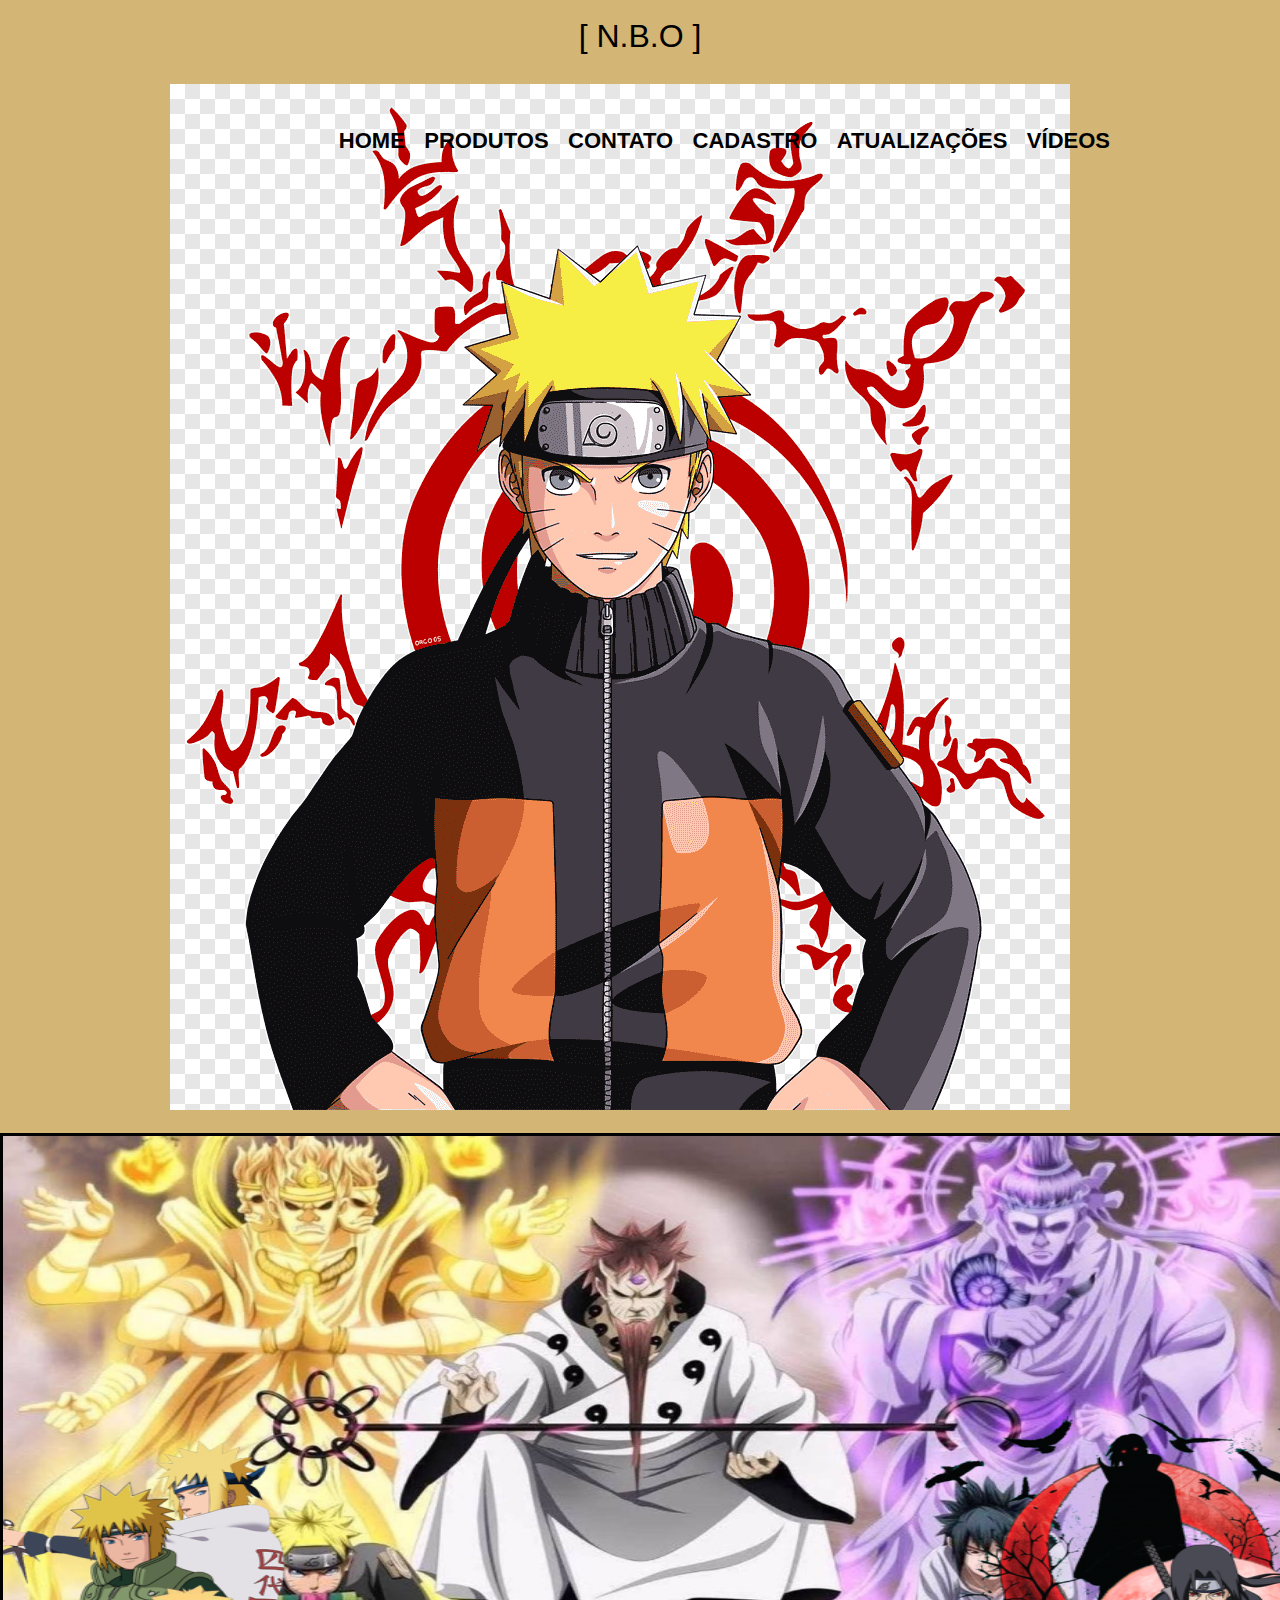
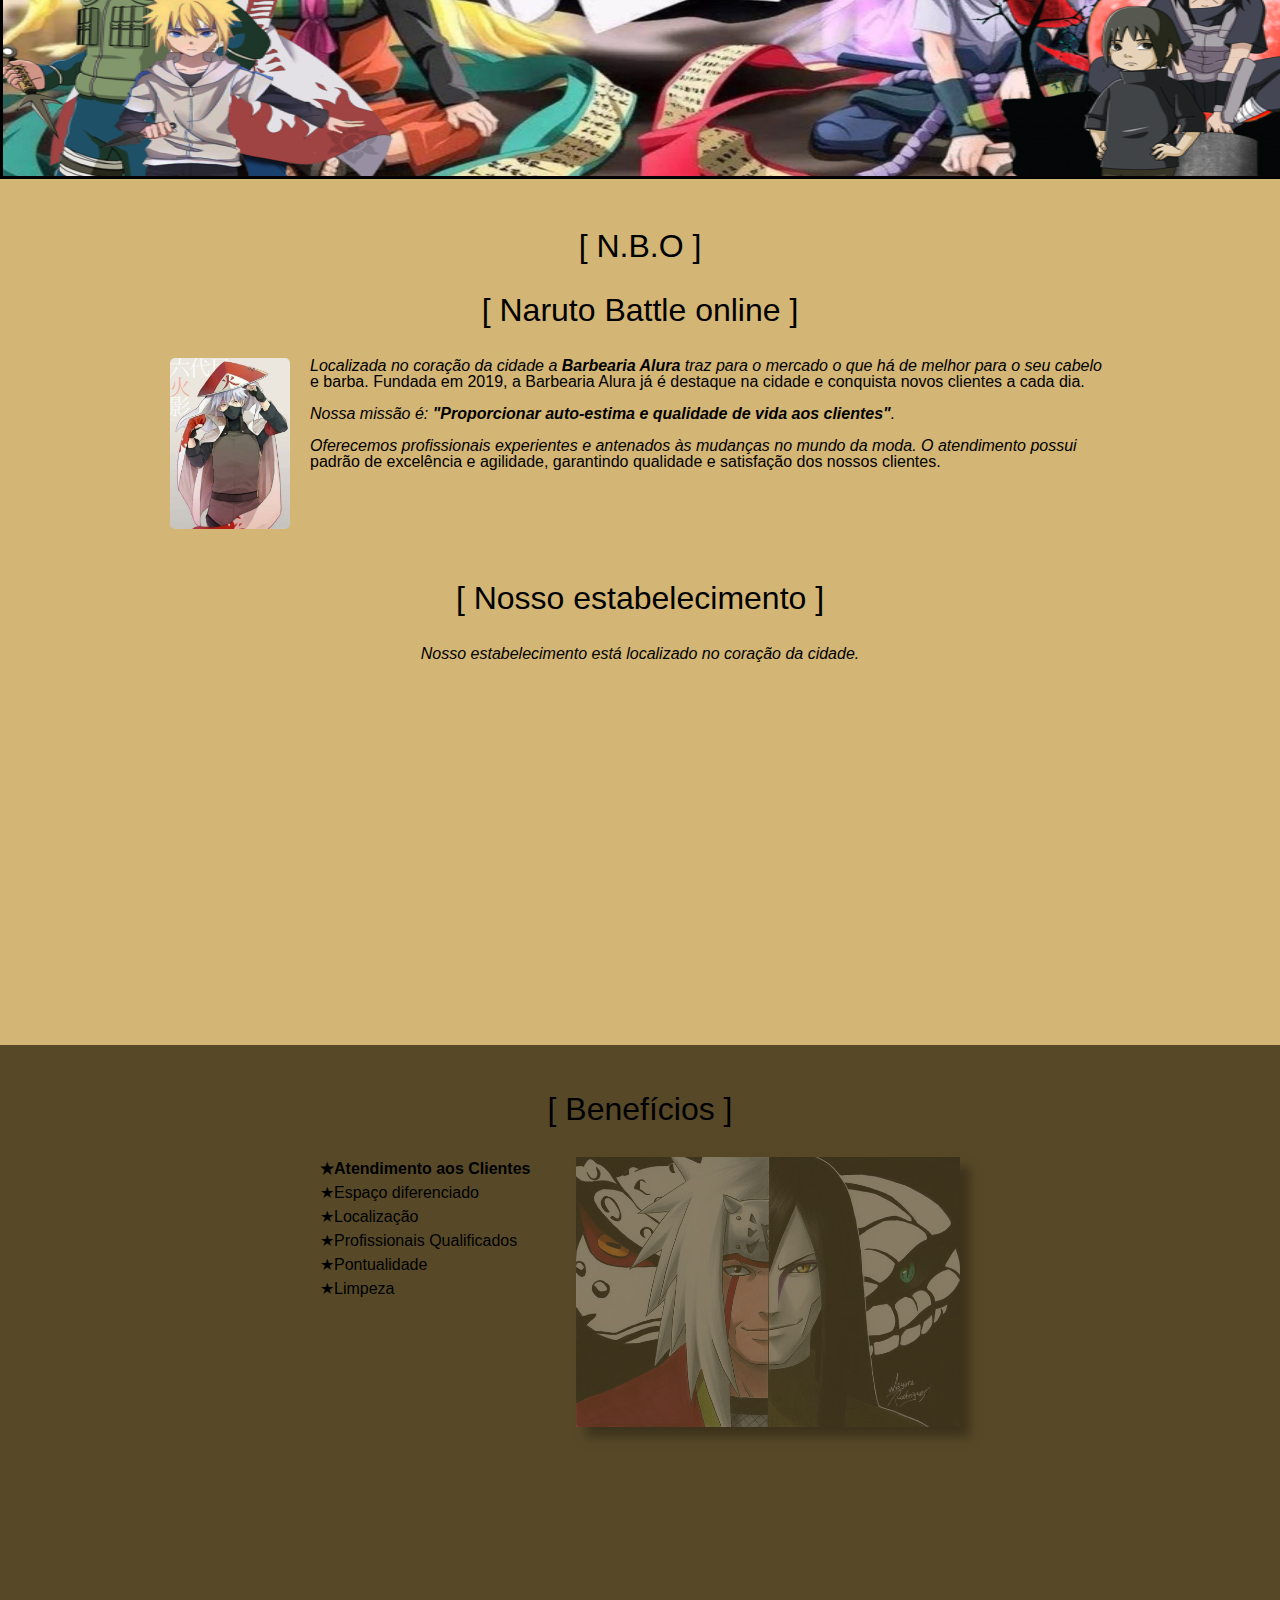
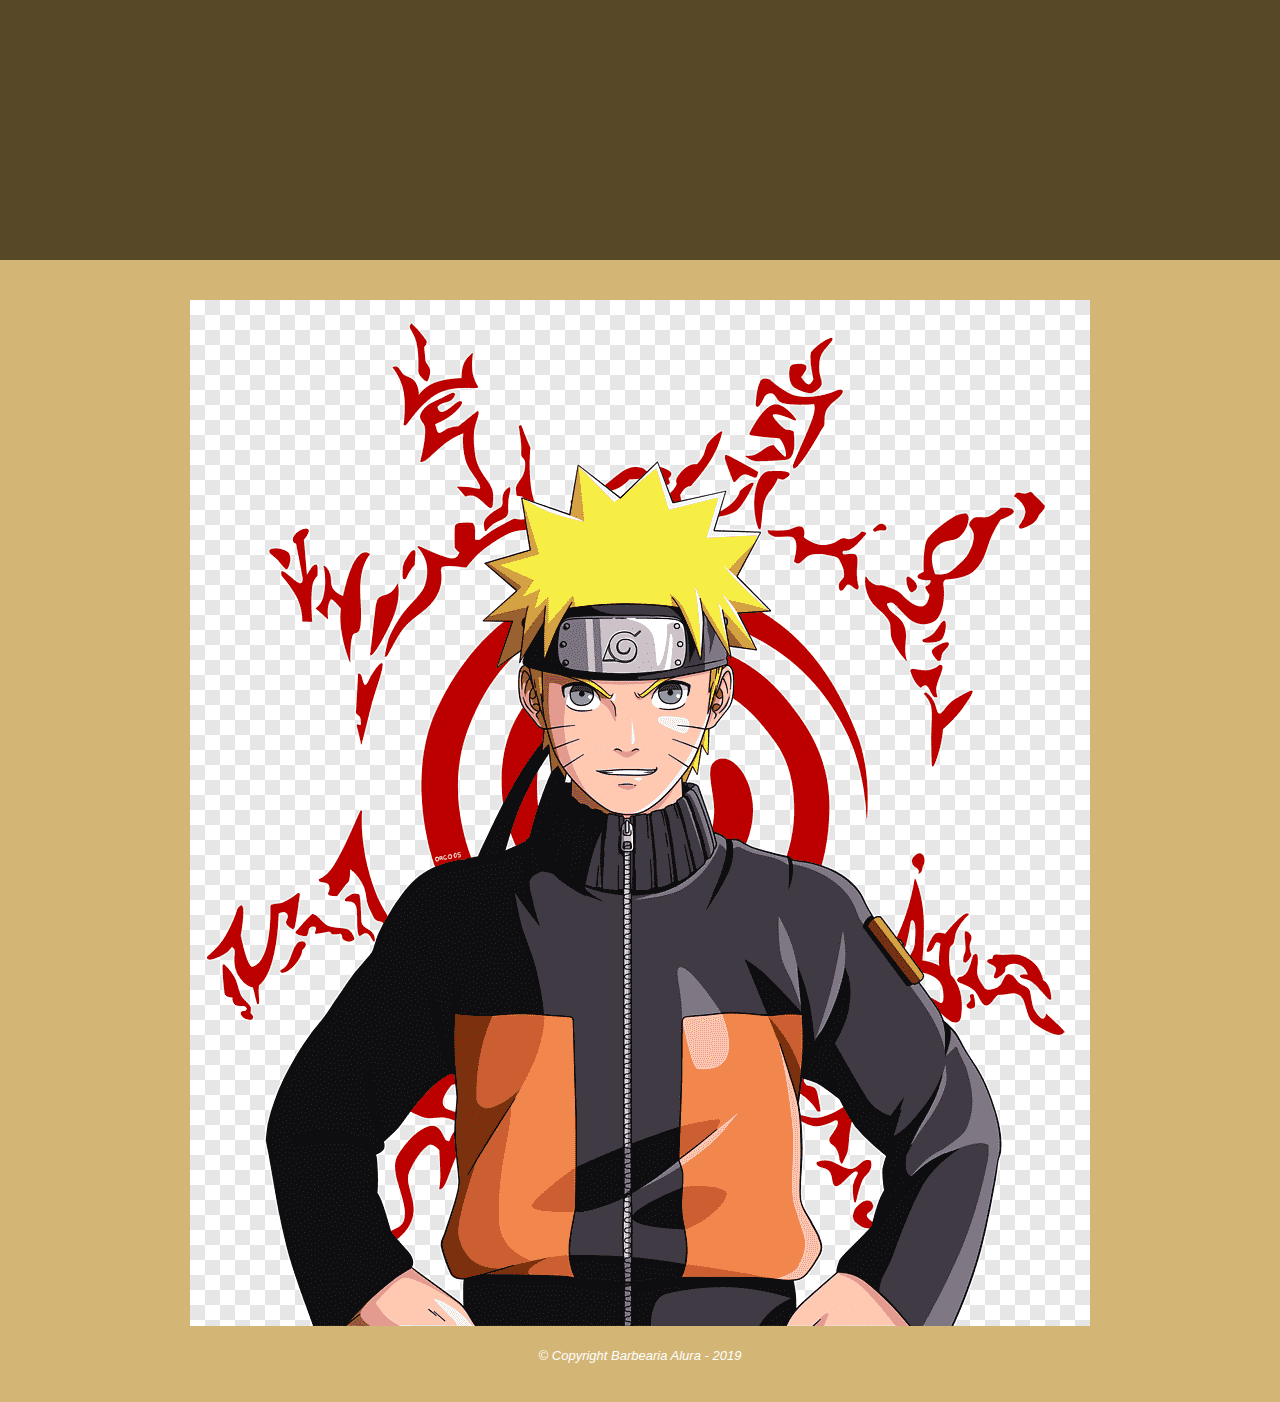
==== index.html @ 9087e1d7 "NBO" ====
<!DOCTYPE html>
<html lang="pt-br">
     <meta charset="UTF-8">
     <meta name="viewport" content="width=device-width">

     <head>
          <meta charset="UTF-8">
          <title>Naruto Battle online</title>
          <link rel="stylesheet" href="reset.css">
          <link rel="stylesheet" href="style.css">                     
     </head>

     <body>
          <header>
               <div class="caixa">
                <h1 class="titulo-principal">N.B.O</h1>
                   <h1><img src="Logo.png"></h1>
                      <nav>
                       <ul>
                           <li><a href="index.html">Home</a></li>
                           <li><a href="produtos.html">Produtos</a></li>
                           <li><a href="contato.html">Contato</a></li>
                           <li><a href="Cadastro.html">Cadastro</a></li>
                           <li><a href="Atualizações.html">Atualizações</a></li>
                           <li><a href="Vídeos.html">Vídeos</a></li>
                           <link rel="preconnect" href="https://fonts.googleapis.com"><link rel="preconnect" href="https://fonts.gstatic.com" crossorigin><link href="https://fonts.googleapis.com/css2?family=Inter:wght@300;400;900&display=swap" rel="stylesheet">
                       </ul>
                   </nav>
               </div>
           </header>

          <img class="banner" src="Login_SRO.png">

          <main>
               <section class="principal">
                    <h1 class="titulo-principal">N.B.O</h1>
                    <h2 class="titulo-principal">Naruto Battle online</h2>

                    <img class="utensilios" src="dest.png" alt="Utensilios de um Barbeiro">

                    <p>Localizada no coração da cidade a <strong>Barbearia Alura</strong> traz para o mercado o que há de melhor
                         para o seu cabelo e barba. Fundada em 2019, a Barbearia Alura já é destaque na cidade e 
                         conquista novos clientes a cada dia.
                    </p>

                    <p id="missao">
                         <em>Nossa missão é: <strong>"Proporcionar auto-estima e qualidade de vida aos clientes"</strong>.</em>
                    </p>             

                    <p>Oferecemos profissionais experientes e antenados às mudanças no mundo da moda. 
                         O atendimento possui padrão de excelência e agilidade, garantindo qualidade e 
                         satisfação dos nossos clientes.
                    </p>
               </section>
               
               <section class="mapa">
                    <h3 class="titulo-principal">Nosso estabelecimento</h3>

                    <p>Nosso estabelecimento está localizado no coração da cidade.</p>
                    <div class="mapa-conteudo">
                         <iframe src="https://www.google.com/maps/embed?pb=!1m16!1m12!1m3!1d58523.
                              49536895025!2d-46.632098554060214!3d-23.542626473822537!2m3!1f0!2f0!3f0!3m2!1i1024!2i768!4f13.
                              1!2m1!1salura%20sao%20paulo!5e0!3m2!1spt-BR!2sbr!4v1672192029052!5m2!1spt-BR!2sbr"
                              width="100%" height="300" style="border:0;" allowfullscreen="" loading="lazy" referrerpolicy="no-referrer-when-downgrade
                              ">
                         </iframe>
                    </div>
               </section>     

               <section class="beneficios">
                    <h3 class="titulo-principal">Benefícios</h3>

                    <div class="conteudo-beneficios">
                         <ul class="lista-bebeficios">
                              <li class="itens">Atendimento aos Clientes</li>
                              <li class="itens">Espaço diferenciado</li>
                              <li class="itens">Localização</li>
                              <li class="itens">Profissionais Qualificados</li>
                              <li class="itens">Pontualidade</li>
                              <li class="itens">Limpeza</li>
                         </ul><img src="tiop.jpg" class="imagem-beneficios">
                    </div>
                    
                    <div class="video">
                        <iframe width="100%" height="315" src="https://www.youtube.com/embed/mXqw1ANBwGI"
                        title="YouTube video player" frameborder="0" allow="accelerometer; autoplay;
                        clipboard-write; encrypted-media; gyroscope; picture-in-picture; web-share"
                        allowfullscreen></iframe>
                    </div>                     
               </section>
          </main>

          <footer>
               <img src="Logo.png">
               <P class="copyright">&copy; Copyright Barbearia Alura - 2019</P>
          </footer> 
     </body>
       
</html>
---- style.css ----
body {
    background: #d3b575;
    font-family: 'Montserrat', sans-serif;
}

header {
    background: #d3b575;
    padding: 20px 0;
}

.caixa {
    position: relative;
    width: 940px;
    margin: 0 auto;
}

nav {
    position: absolute;
    top: 110px;
    right: 0;
}

nav li {
    display: inline;
    margin: 0 0 0 15px;
}

nav a {
    text-transform: uppercase;
    color: #000000;
    font-weight: bold;
    font-size: 22px;
    text-decoration: none;
}

nav a:hover {
    color: #C78C19;
    text-decoration: underline;
}

.produtos {
    width: 940px;
    margin: 0 auto;
    padding: 50px 0;
}

.produtos li {
    display: inline-block;
    text-align: center;
    width: 30%;
    vertical-align: top;
    margin: 0 1.5%;
    padding: 30px 20px;
    box-sizing: border-box;
    border: 2px solid #000000;
    border-radius: 10px;
}

.produtos li:hover {
    border-color: #C78C19;
}

.produtos li:active {
    border-color: #088c19;
}

.produtos li:hover h2 {
    font-size: 34px;
}

.produtos h2 {
   font-size: 30px;
   font-weight: bold; 
}

.produto-descricao {
    font-size: 22px;
}

.produto-preco {
    font-size: 22px;
    font-weight: bold; 
    margin-top: 10px;
}

footer {
    text-align: center;
    background: url("bg.jpg");
    padding: 40px 0;

}

.copyright {
    color: #FFFFFF;
    font-size: 13px;
    margin: 20px 0 0;
}

form {
    margin: 40px 0;
}

form label, form legend {
    display: block;
    font-size: 20px;
    margin: 0 0 10px;
}

.input-padrao {
    display: block;
    margin: 0 0 20px;
    padding: 10px 25px;
    width: 50%;
}

.checkbox {
    margin: 20px 0;
}

.envia {
    width: 40%;
    padding: 15px 0;
    background: orange;
    color: white;
    font-weight: bold;
    font-size: 18px;
    border: none;
    border-radius: 5px;
    transition: 1s all;
    cursor: pointer;
}

.envia:hover {
    background: darkorange;
    transform: scale(1.2);
}

table {
    margin: 20px 0 40px;
}

thead {
    background: #555555;
    color: white;
    font-weight: bold;
}

td, th {
    border: 1px solid #000000;
    padding: 8px 15px;
}

/*css da gaina inicial*/
.banner {
    width: 100%;
    height: 640px;
    border: 3px solid #000000;
    background: linear-gradient(#000000,#FEFEFE);
}

.titulo-principal {
    text-align: center;
    font-size: 2em;
    margin: 0 0 1em;
    clear: left;
    /*ctext-shadow: 2px 2px #FF0000;
     color: rgba(0,0,0,0.3);*/
}

.titulo-principal:first-letter {
    font-weight: bold;
}

.titulo-principal::before {
    content: "[ ";
}
.titulo-principal::after {
    content: " ]";
}

p::first-line {
    font-style: italic;
}

.principal {
    padding: 3em 0;
    background: #d3b575;
    width: 940px;
    margin: 0 auto;
}

.principal p {
    margin: 0 0 1em;
}

.principal strong {
    font-weight: bold;
}

.principal em {
    font-style: italic;
}

.utensilios {
    width: 120px;
    float: left;
    margin: 0 20px 20px 0;
    border-radius: 5px;
}

.mapa {
    padding: 3em 0;   

}

.mapa-conteudo {
    width: 940px;
    margin: 0 auto;
}

.mapa p {
    padding: 0 0 2em;
    text-align: center;
}

.beneficios {
    padding: 3em 0;
    background: #574928;
   /* box-shadow: inset 0 0 30px #FF0000;*/
    
}

.conteudo-beneficios {
    width: 640px;
    margin: 0 auto;
}

.lista-bebeficios {
    width: 40%;
    display: inline-block;
    vertical-align: top;
}

.itens {
    line-height: 1.5;
}

.itens:before {
   content: "★"; 
}

.itens:first-child {
    font-weight: bold;
}

.imagem-beneficios {
    width: 60%;  
    opacity: 0.3;
    transition: 400ms;
    box-shadow: 10px 10px 10px 0 #000000;/*,-10px -10px yellow, -20px 20px rgba(255,0,0,0.5)*/
}

.imagem-beneficios:hover {
    opacity: 1;
}

.video {
    width: 560px;
    margin: 2em auto;    
}

@media screen and (max-width: 480px) {
    .caixa, .principal, .conteudo-beneficios, .mapa-conteudo, .video {
        width: auto;
    }

    h1 {
        text-align: center;
    }

    nav {
        position: static;
    }

    .lista-bebeficios, .imagem-beneficios {
        width: 100%;
    }


}




/*
calc(40% - (26px * 4));

main > p {
    background: red
}

img + p {
    background: blue
}

img ~ p {
    background: yellow
}

.principal p:not(#missao) {
    background: orange
}
*/
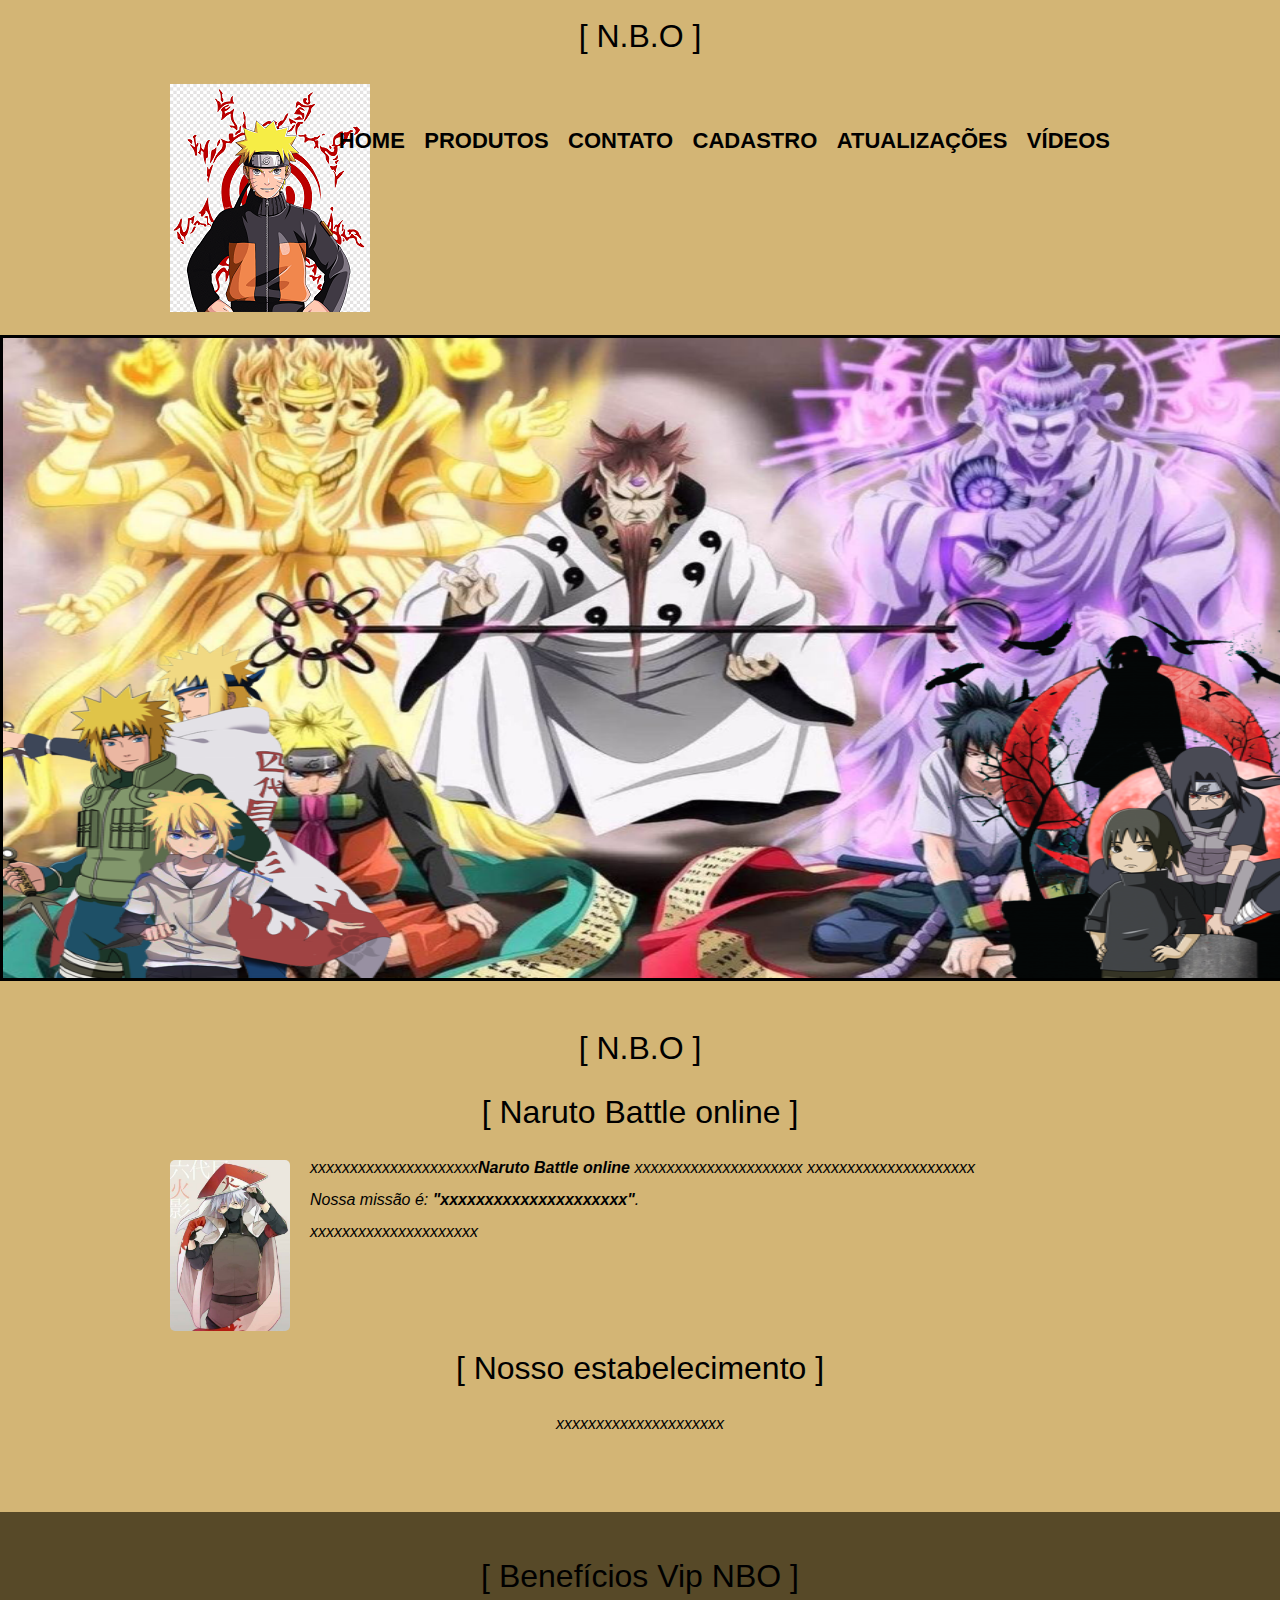
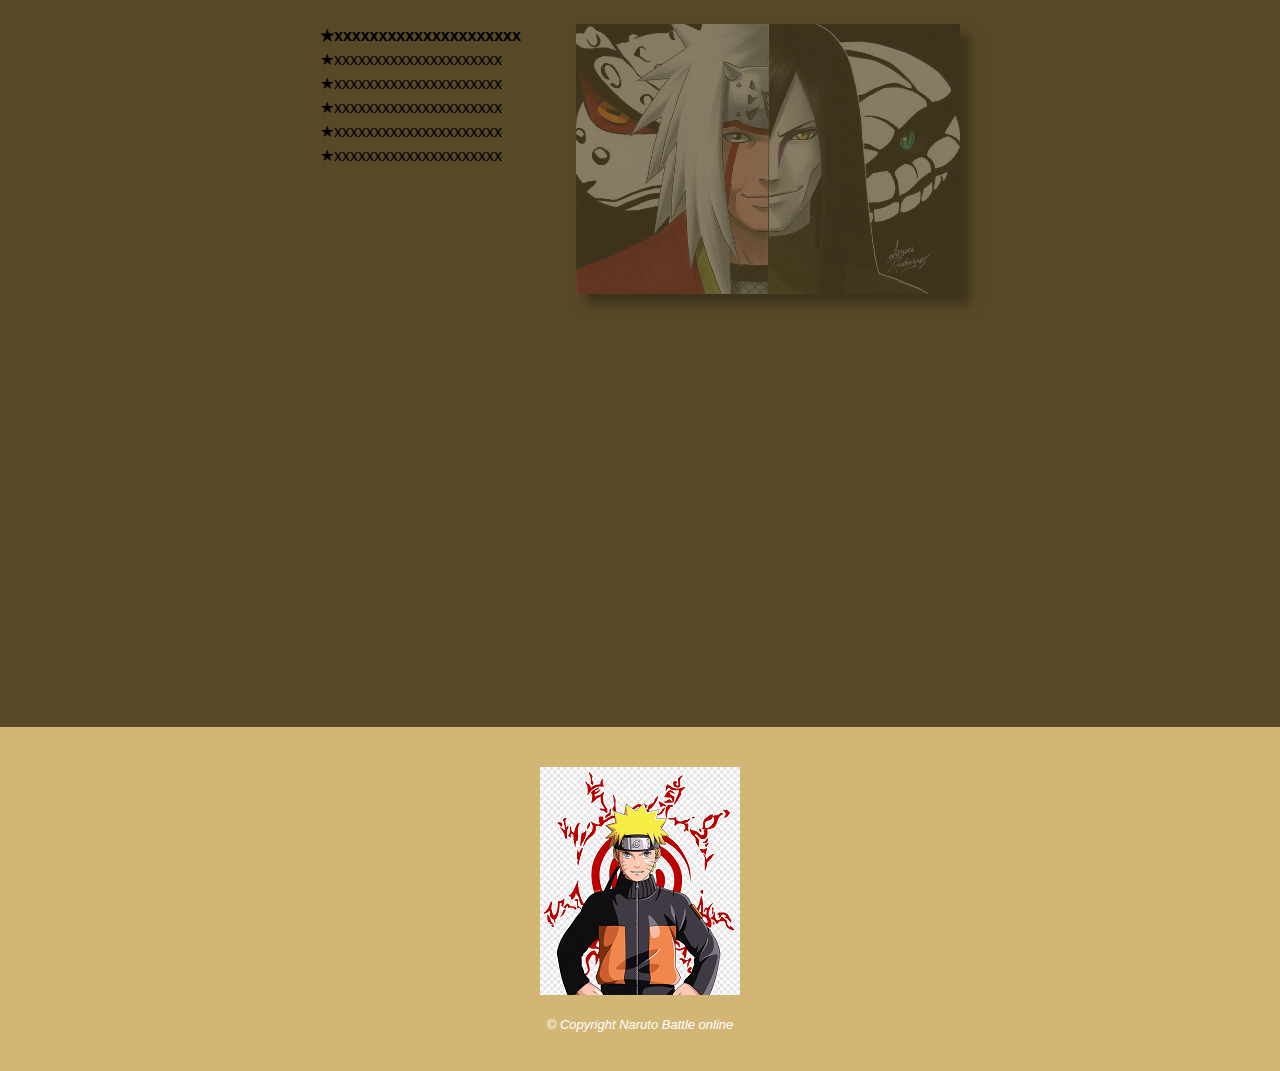
==== commit 7d258f8c: "NBO" ====
--- a/index.html
+++ b/index.html
@@ -38,46 +38,37 @@
 
                     <img class="utensilios" src="dest.png" alt="Utensilios de um Barbeiro">
 
-                    <p>Localizada no coração da cidade a <strong>Barbearia Alura</strong> traz para o mercado o que há de melhor
-                         para o seu cabelo e barba. Fundada em 2019, a Barbearia Alura já é destaque na cidade e 
-                         conquista novos clientes a cada dia.
+                    <p>xxxxxxxxxxxxxxxxxxxxx<strong>Naruto Battle online</strong> xxxxxxxxxxxxxxxxxxxxx
+                         xxxxxxxxxxxxxxxxxxxxx
                     </p>
 
                     <p id="missao">
-                         <em>Nossa missão é: <strong>"Proporcionar auto-estima e qualidade de vida aos clientes"</strong>.</em>
+                         <em>Nossa missão é: <strong>"xxxxxxxxxxxxxxxxxxxxx"</strong>.</em>
                     </p>             
 
-                    <p>Oferecemos profissionais experientes e antenados às mudanças no mundo da moda. 
-                         O atendimento possui padrão de excelência e agilidade, garantindo qualidade e 
-                         satisfação dos nossos clientes.
+                    <p>
+                         xxxxxxxxxxxxxxxxxxxxx
                     </p>
                </section>
                
                <section class="mapa">
                     <h3 class="titulo-principal">Nosso estabelecimento</h3>
 
-                    <p>Nosso estabelecimento está localizado no coração da cidade.</p>
-                    <div class="mapa-conteudo">
-                         <iframe src="https://www.google.com/maps/embed?pb=!1m16!1m12!1m3!1d58523.
-                              49536895025!2d-46.632098554060214!3d-23.542626473822537!2m3!1f0!2f0!3f0!3m2!1i1024!2i768!4f13.
-                              1!2m1!1salura%20sao%20paulo!5e0!3m2!1spt-BR!2sbr!4v1672192029052!5m2!1spt-BR!2sbr"
-                              width="100%" height="300" style="border:0;" allowfullscreen="" loading="lazy" referrerpolicy="no-referrer-when-downgrade
-                              ">
-                         </iframe>
-                    </div>
+                    <p>xxxxxxxxxxxxxxxxxxxxx</p>
+                    
                </section>     
 
                <section class="beneficios">
-                    <h3 class="titulo-principal">Benefícios</h3>
+                    <h3 class="titulo-principal">Benefícios Vip NBO</h3>
 
                     <div class="conteudo-beneficios">
                          <ul class="lista-bebeficios">
-                              <li class="itens">Atendimento aos Clientes</li>
-                              <li class="itens">Espaço diferenciado</li>
-                              <li class="itens">Localização</li>
-                              <li class="itens">Profissionais Qualificados</li>
-                              <li class="itens">Pontualidade</li>
-                              <li class="itens">Limpeza</li>
+                              <li class="itens">xxxxxxxxxxxxxxxxxxxxx</li>
+                              <li class="itens">xxxxxxxxxxxxxxxxxxxxx</li>
+                              <li class="itens">xxxxxxxxxxxxxxxxxxxxx</li>
+                              <li class="itens">xxxxxxxxxxxxxxxxxxxxx</li>
+                              <li class="itens">xxxxxxxxxxxxxxxxxxxxx</li>
+                              <li class="itens">xxxxxxxxxxxxxxxxxxxxx</li>
                          </ul><img src="tiop.jpg" class="imagem-beneficios">
                     </div>
                     
@@ -92,7 +83,7 @@
 
           <footer>
                <img src="Logo.png">
-               <P class="copyright">&copy; Copyright Barbearia Alura - 2019</P>
+               <P class="copyright">&copy; Copyright Naruto Battle online</P>
           </footer> 
      </body>
        
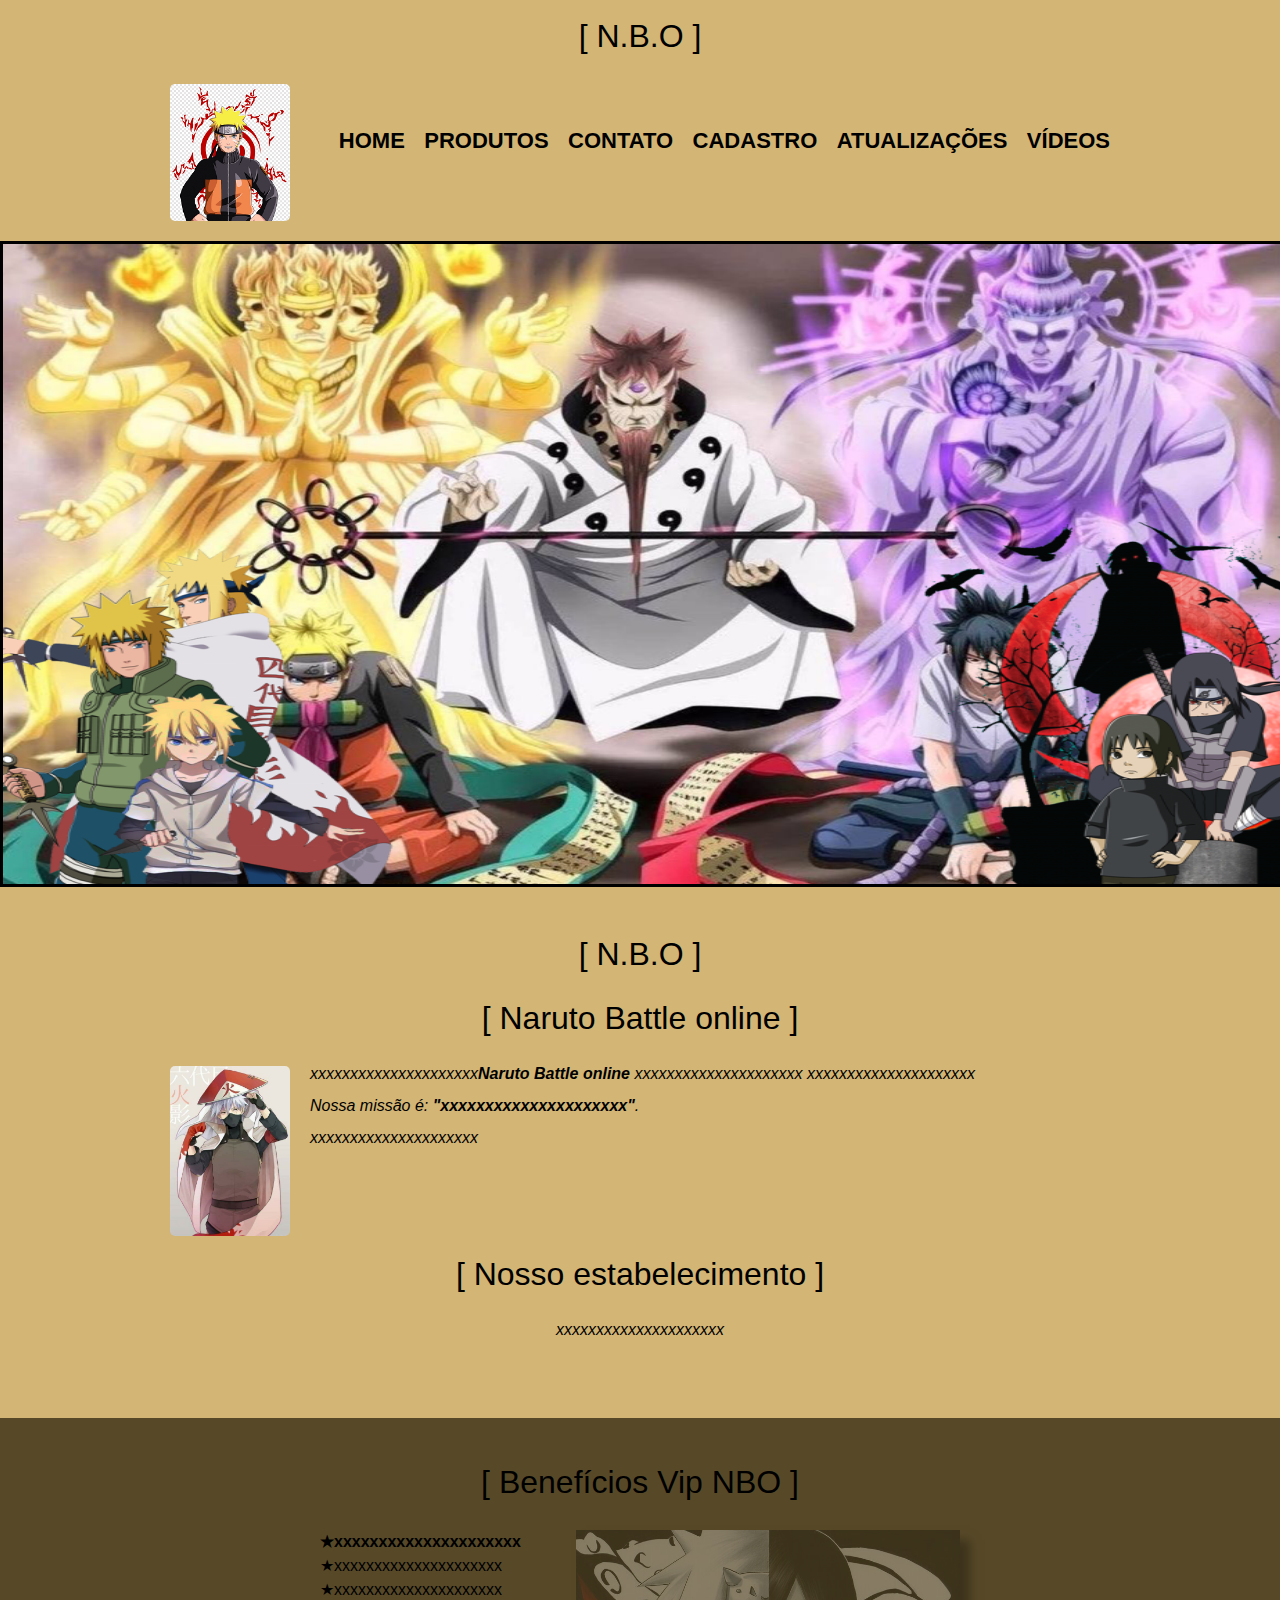
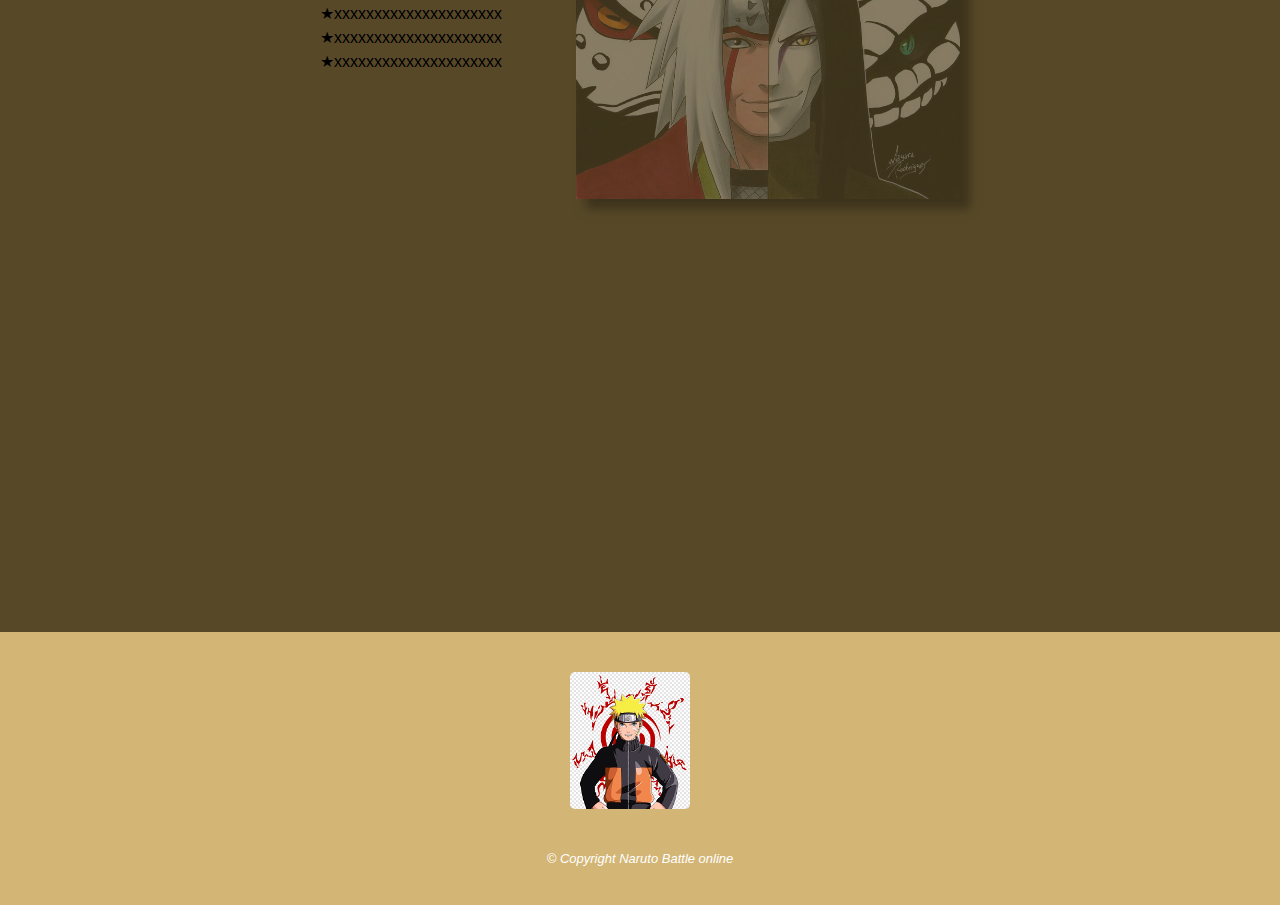
==== commit a4fe40b7: "NBO" ====
--- a/index.html
+++ b/index.html
@@ -14,7 +14,7 @@
           <header>
                <div class="caixa">
                 <h1 class="titulo-principal">N.B.O</h1>
-                   <h1><img src="Logo.png"></h1>
+                   <h1><img class="Logo1" src="Logo.png"></h1>
                       <nav>
                        <ul>
                            <li><a href="index.html">Home</a></li>
@@ -82,7 +82,7 @@
           </main>
 
           <footer>
-               <img src="Logo.png">
+               <img class="Logo2" src="Logo.png">
                <P class="copyright">&copy; Copyright Naruto Battle online</P>
           </footer> 
      </body>
--- a/style.css
+++ b/style.css
@@ -269,6 +269,20 @@
     margin: 2em auto;    
 }
 
+.Logo1 {
+    width: 120px;
+    float: left;
+    margin: 0 20px 20px 0;
+    border-radius: 5px;
+}
+
+.Logo2 {
+    width: 120px;
+    float: center;
+    margin: 0 20px 20px 0;
+    border-radius: 5px;
+}
+
 @media screen and (max-width: 480px) {
     .caixa, .principal, .conteudo-beneficios, .mapa-conteudo, .video {
         width: auto;
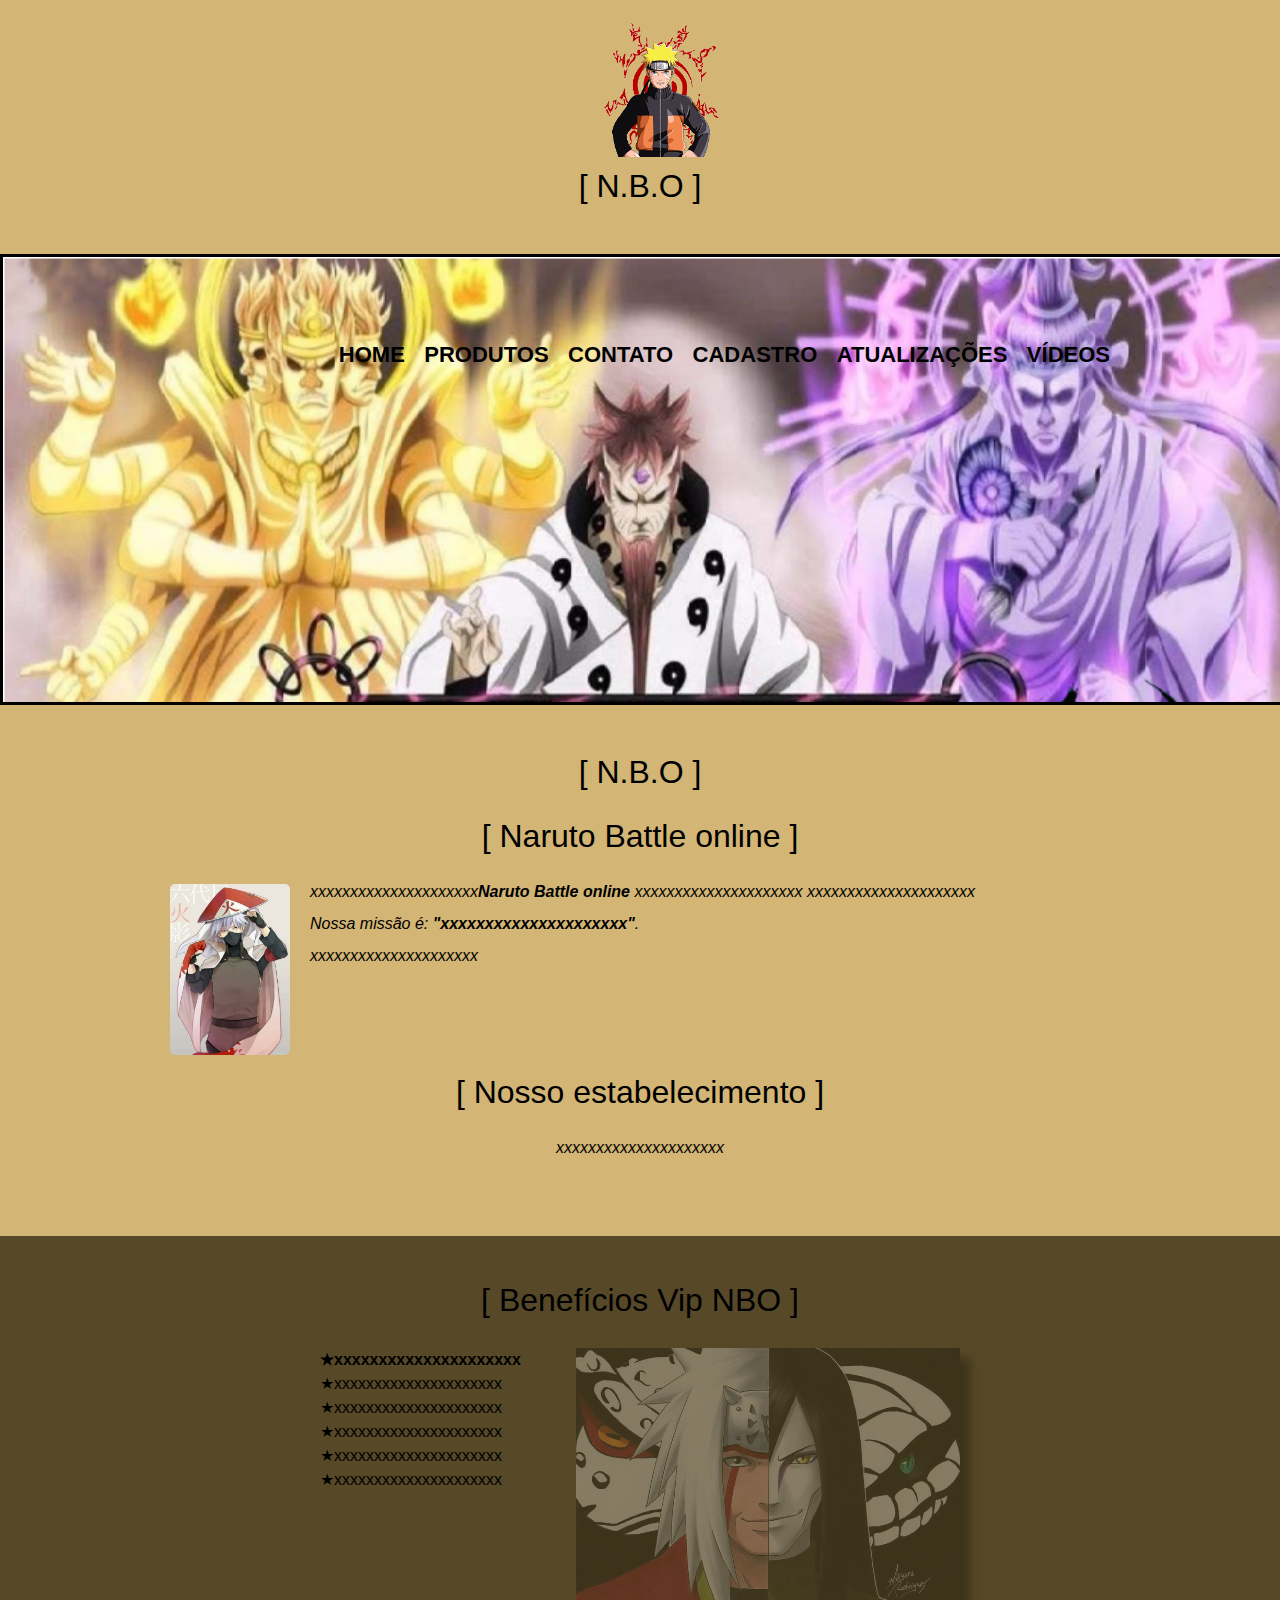
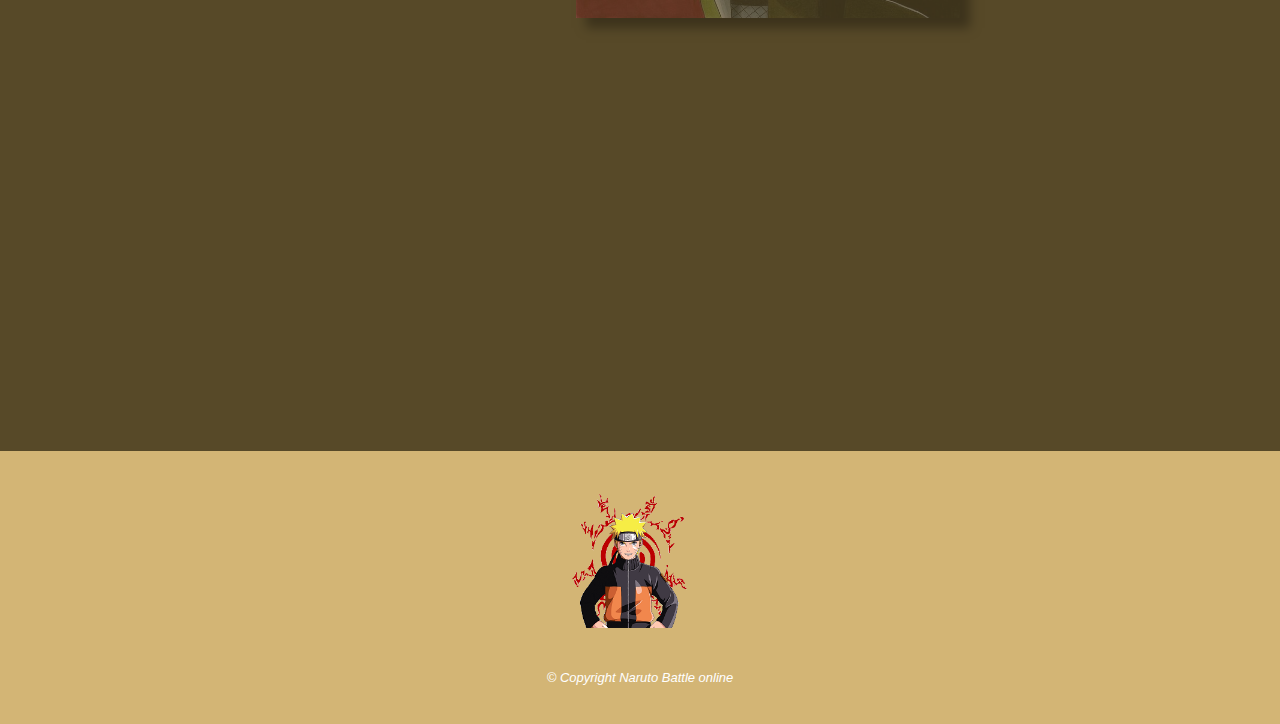
==== commit 66cf0a4c: "NBO" ====
--- a/index.html
+++ b/index.html
@@ -12,10 +12,10 @@
 
      <body>
           <header>
+               <h1><img class="Logo1" src="Logo.png"></h1>
+               <h1 class="titulo-principal">N.B.O</h1>
                <div class="caixa">
-                <h1 class="titulo-principal">N.B.O</h1>
-                   <h1><img class="Logo1" src="Logo.png"></h1>
-                      <nav>
+                     <nav>
                        <ul>
                            <li><a href="index.html">Home</a></li>
                            <li><a href="produtos.html">Produtos</a></li>
--- a/style.css
+++ b/style.css
@@ -153,9 +153,9 @@
 /*css da gaina inicial*/
 .banner {
     width: 100%;
-    height: 640px;
+    height: 100%;
     border: 3px solid #000000;
-    background: linear-gradient(#000000,#FEFEFE);
+    background: linear-gradient(#000000,#d3b575);
 }
 
 .titulo-principal {
@@ -271,8 +271,8 @@
 
 .Logo1 {
     width: 120px;
-    float: left;
-    margin: 0 20px 20px 0;
+    float: center;
+    margin: 0 10px 10px 47%;
     border-radius: 5px;
 }
 
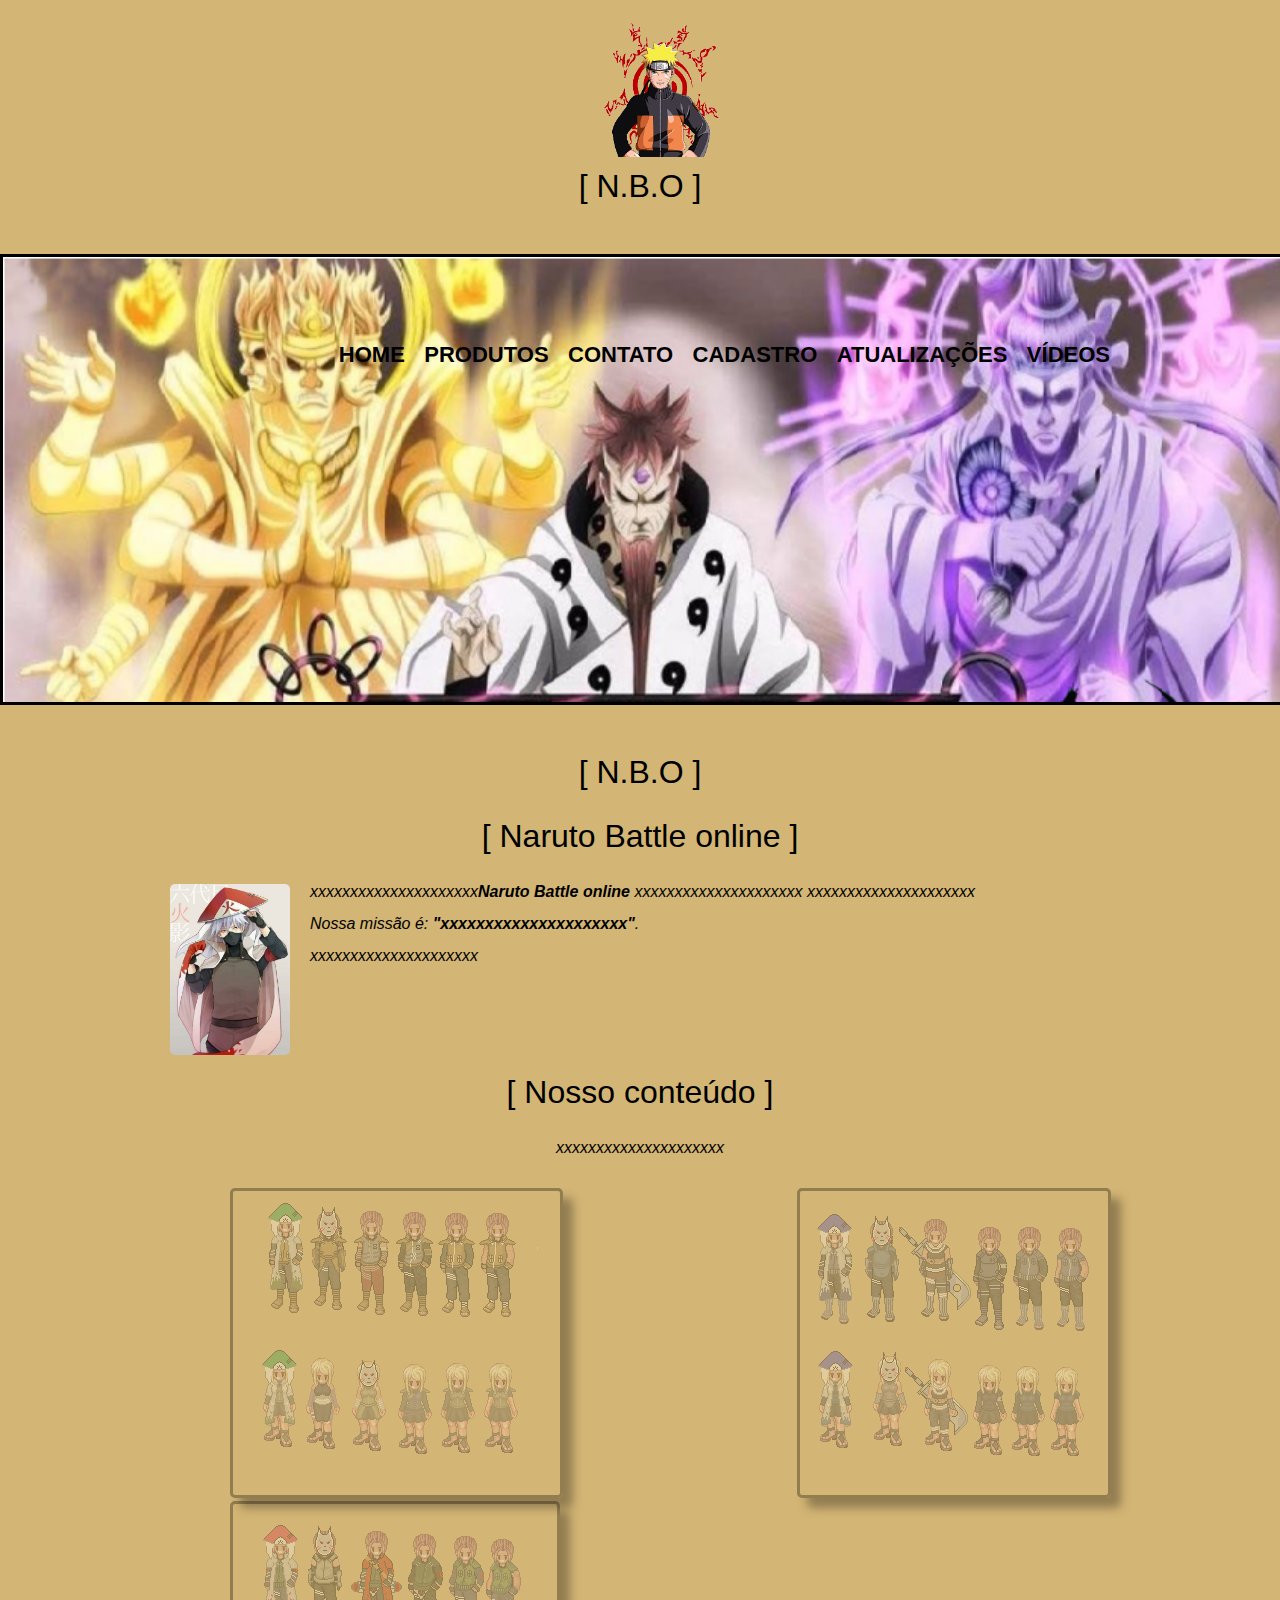
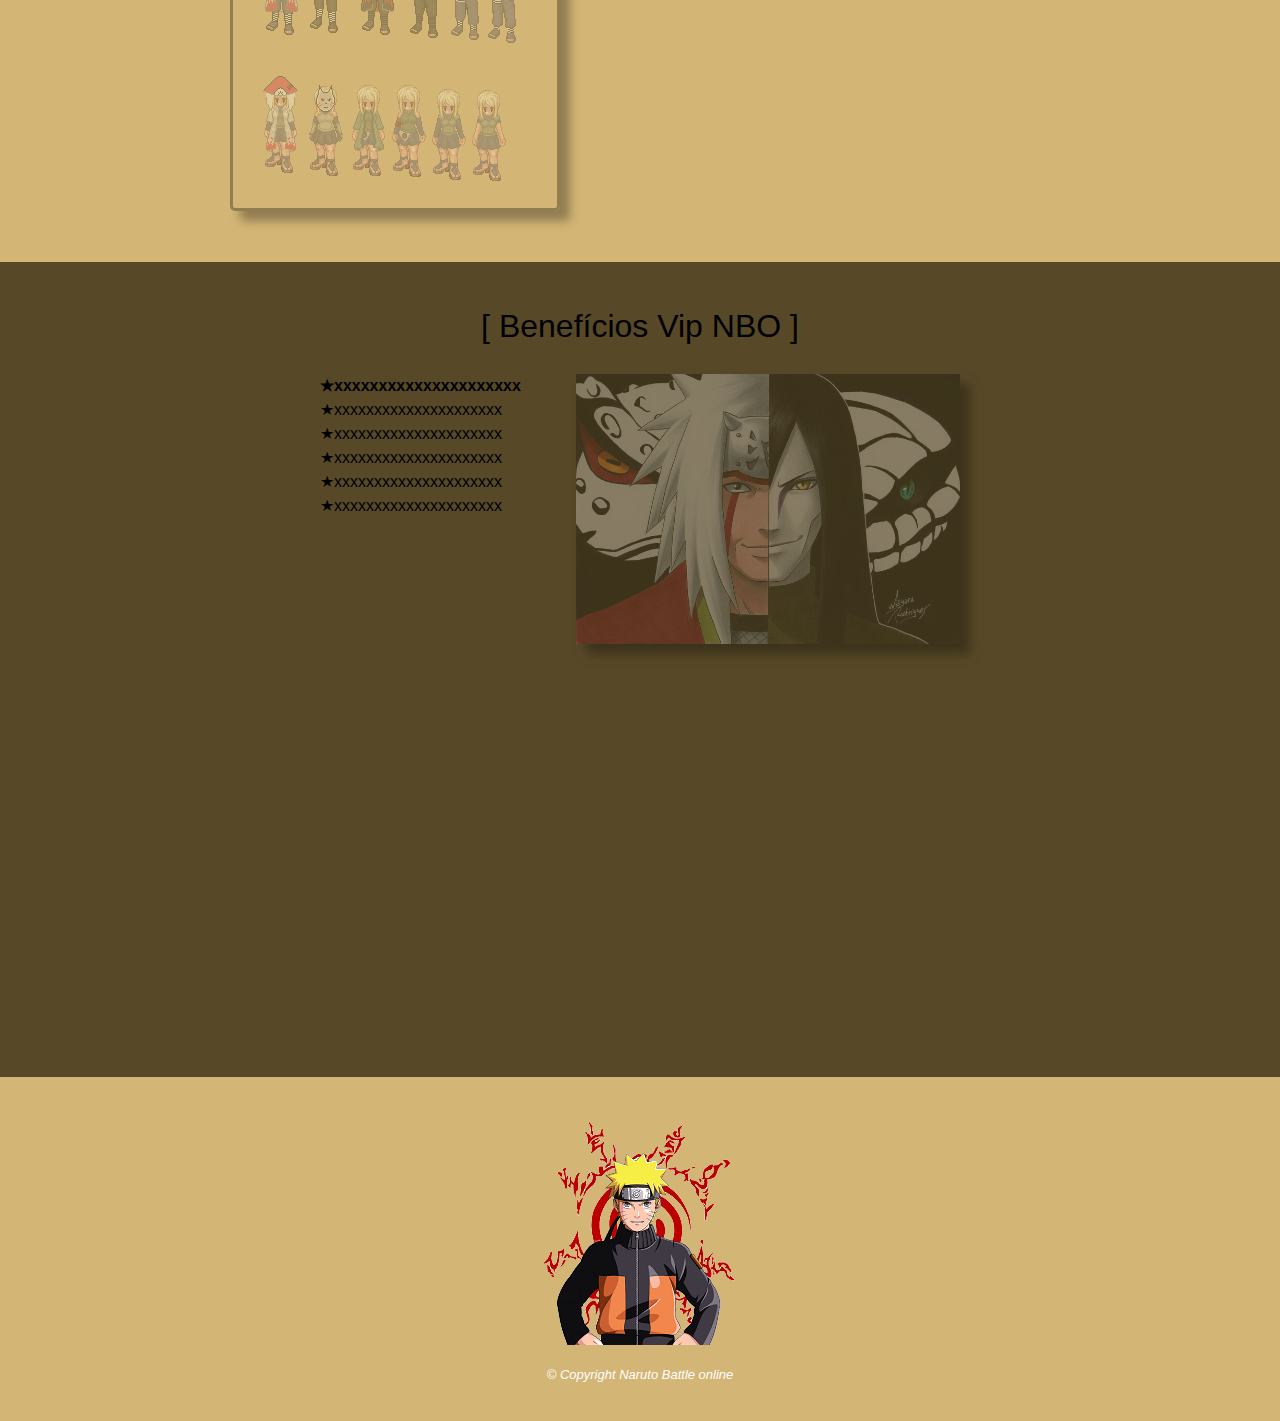
==== commit 8c42ff03: "Atualizando01" ====
--- a/index.html
+++ b/index.html
@@ -52,9 +52,11 @@
                </section>
                
                <section class="mapa">
-                    <h3 class="titulo-principal">Nosso estabelecimento</h3>
-
+                    <h3 class="titulo-principal">Nosso conteúdo</h3>
                     <p>xxxxxxxxxxxxxxxxxxxxx</p>
+                    <img class="conteudo" src="conteudo1.png">
+                    <img class="conteudo" src="conteudo2.png">
+                    <img class="conteudo" src="conteudo3.png">
                     
                </section>     
 
--- a/style.css
+++ b/style.css
@@ -97,28 +97,32 @@
 }
 
 form {
+    text-align: center;
     margin: 40px 0;
 }
 
 form label, form legend {
+    text-align: center;
     display: block;
     font-size: 20px;
     margin: 0 0 10px;
 }
 
 .input-padrao {
+    text-align: center;
     display: block;
-    margin: 0 0 20px;
+    margin: 0 640px 20px;
     padding: 10px 25px;
-    width: 50%;
+    width: 30%;
 }
 
 .checkbox {
+    
     margin: 20px 0;
 }
 
 .envia {
-    width: 40%;
+    width: 30%;
     padding: 15px 0;
     background: orange;
     color: white;
@@ -253,6 +257,20 @@
     font-weight: bold;
 }
 
+.conteudo {
+    float: center;
+    border: 3px solid #000000;
+    margin: 0 0 0 230px;
+    opacity: 0.3;
+    transition: 400ms;
+    box-shadow: 10px 10px 10px 0 #000000;
+    border-radius: 5px;
+}
+
+.conteudo:hover {
+    opacity: 1;
+}
+
 .imagem-beneficios {
     width: 60%;  
     opacity: 0.3;
@@ -276,12 +294,7 @@
     border-radius: 5px;
 }
 
-.Logo2 {
-    width: 120px;
-    float: center;
-    margin: 0 20px 20px 0;
-    border-radius: 5px;
-}
+
 
 @media screen and (max-width: 480px) {
     .caixa, .principal, .conteudo-beneficios, .mapa-conteudo, .video {
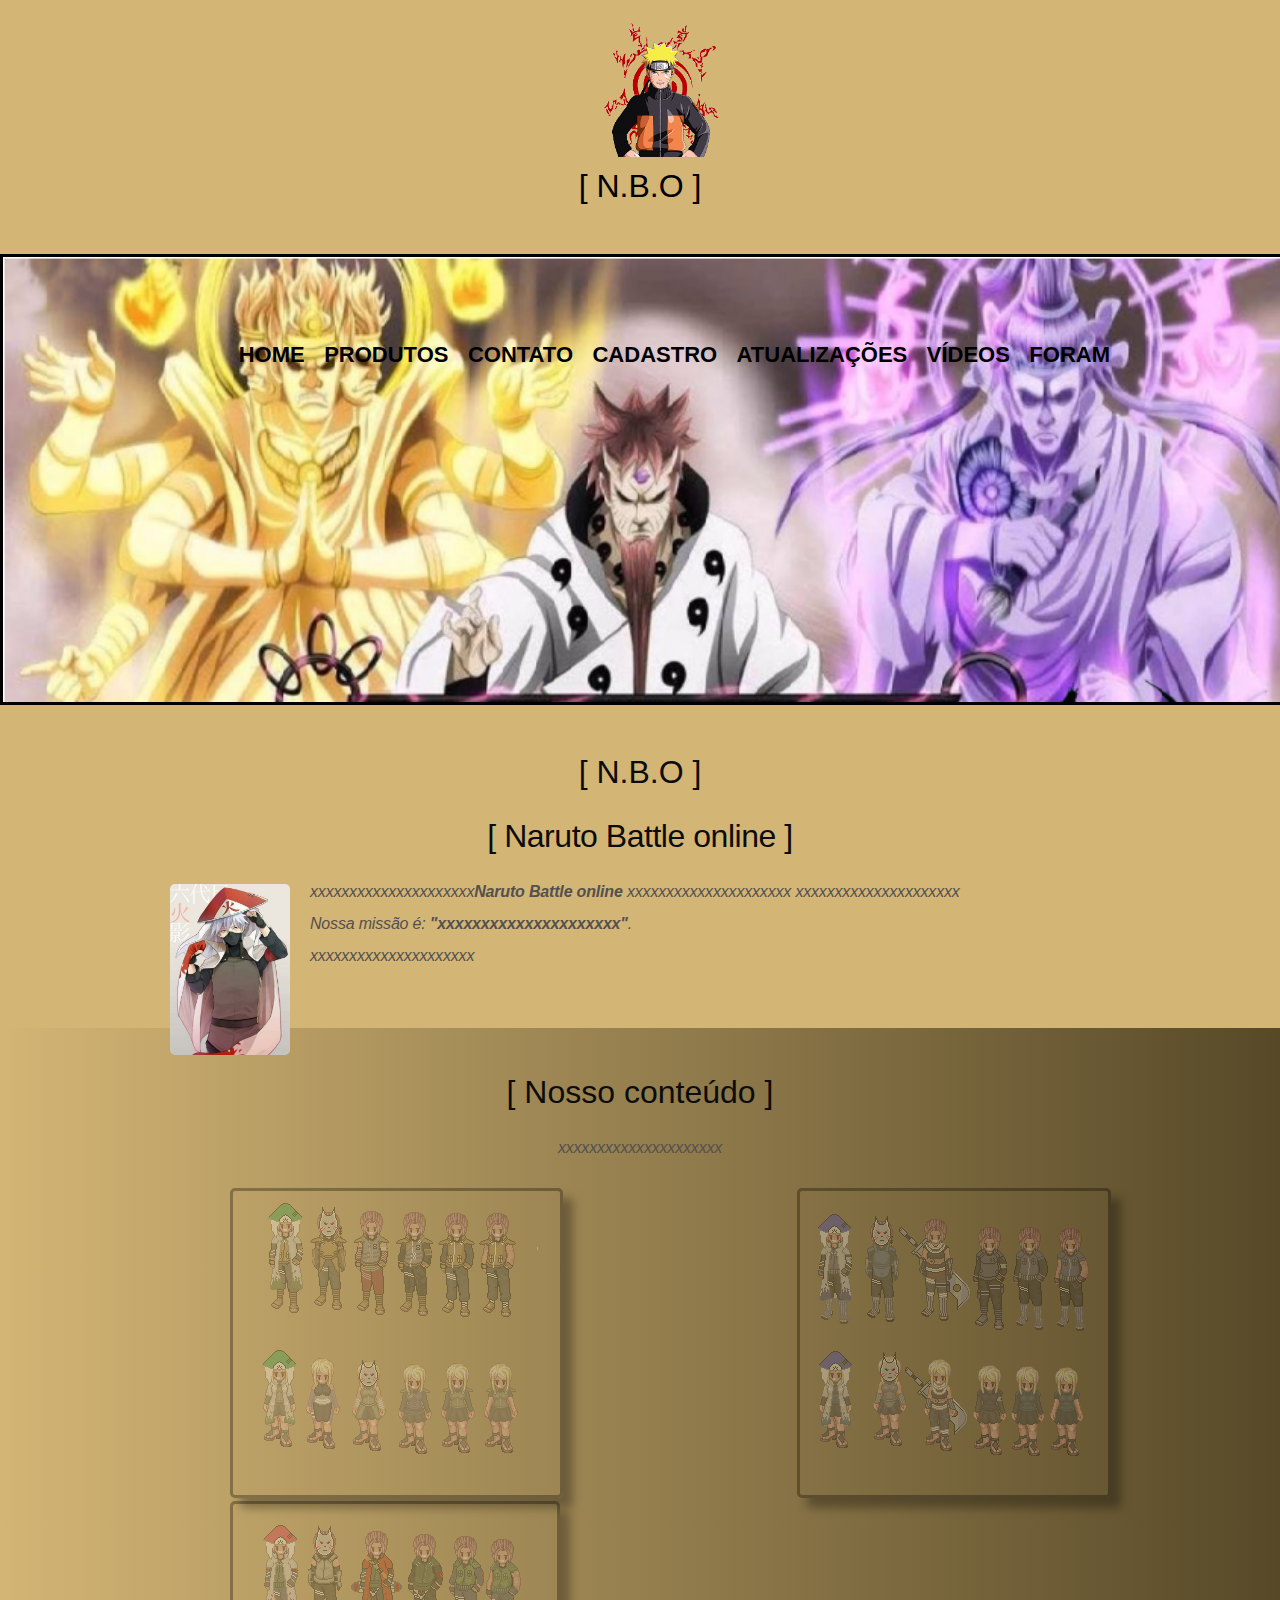
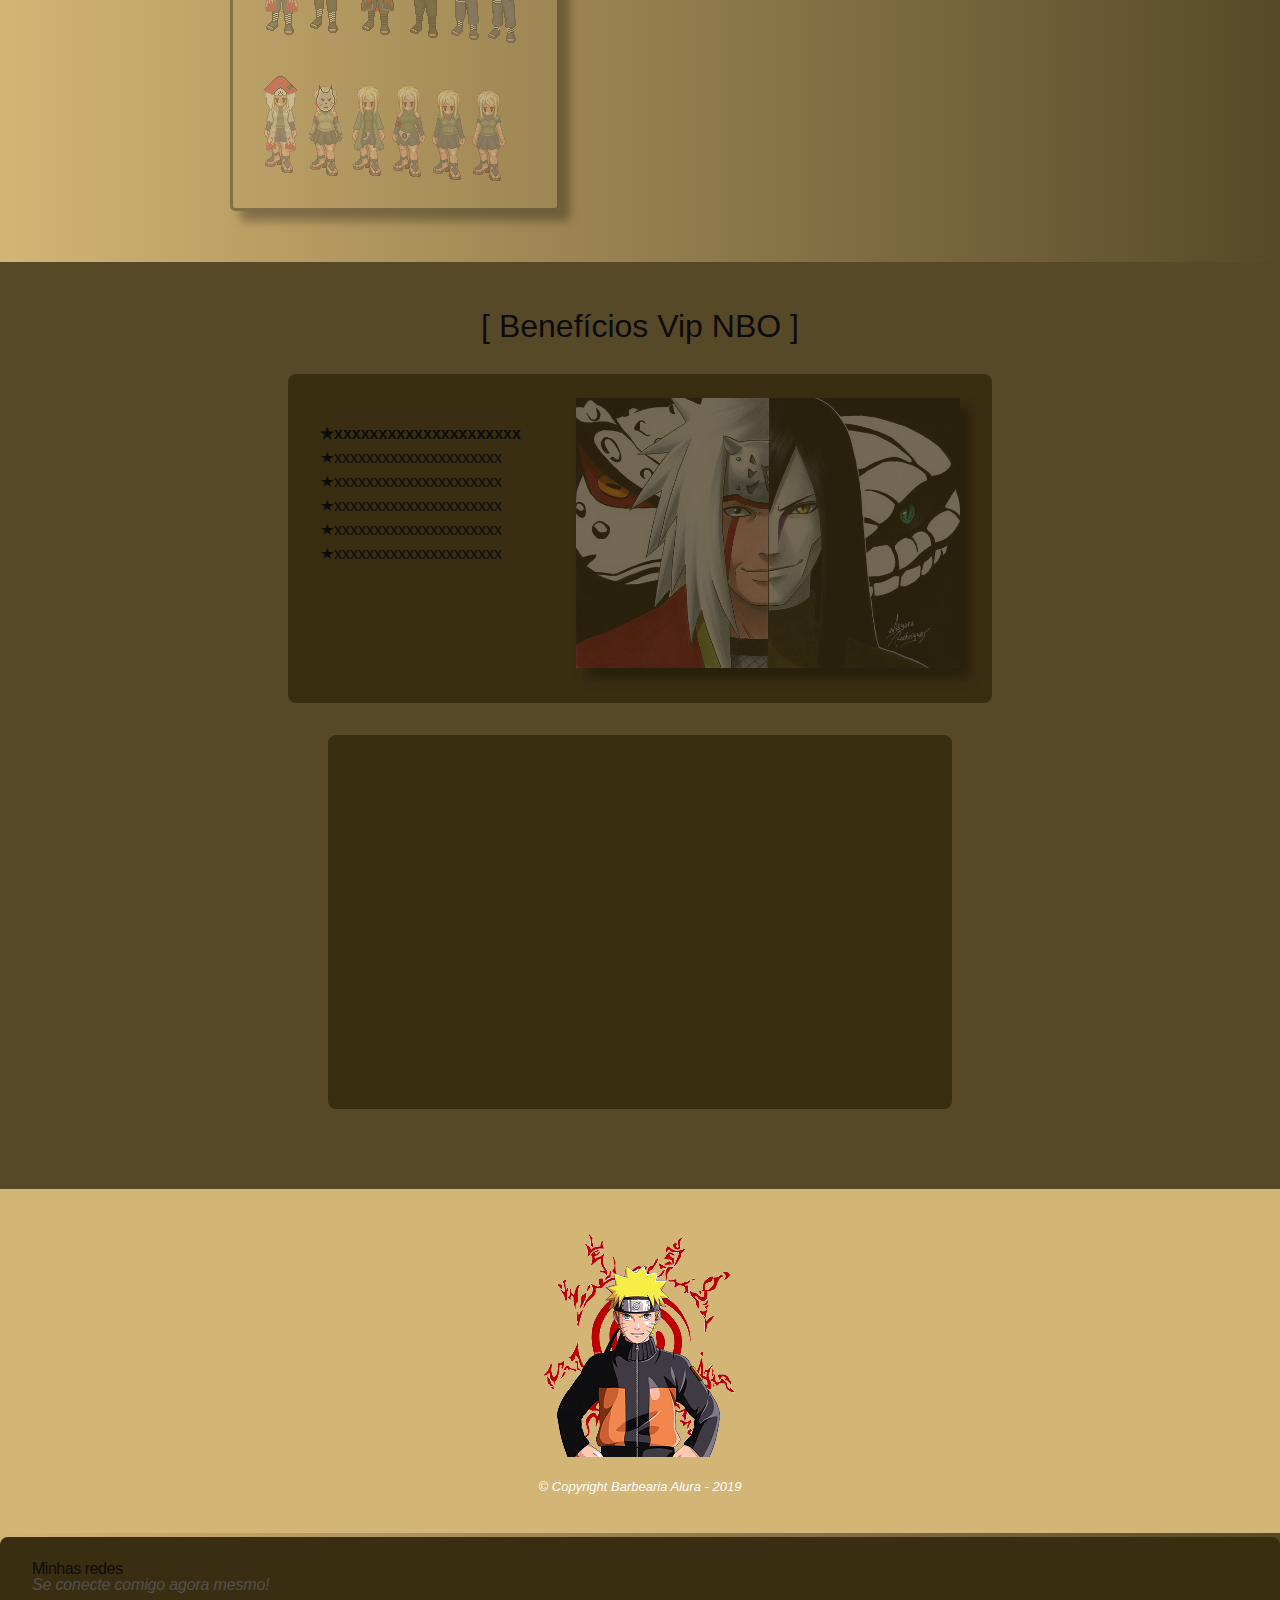
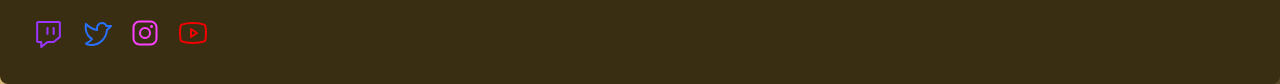
==== commit 5d40f361: "att02" ====
--- a/index.html
+++ b/index.html
@@ -23,6 +23,7 @@
                            <li><a href="Cadastro.html">Cadastro</a></li>
                            <li><a href="Atualizações.html">Atualizações</a></li>
                            <li><a href="Vídeos.html">Vídeos</a></li>
+                           <li><a href="Vídeos.html">Foram</a></li>
                            <link rel="preconnect" href="https://fonts.googleapis.com"><link rel="preconnect" href="https://fonts.gstatic.com" crossorigin><link href="https://fonts.googleapis.com/css2?family=Inter:wght@300;400;900&display=swap" rel="stylesheet">
                        </ul>
                    </nav>
@@ -82,11 +83,63 @@
                     </div>                     
                </section>
           </main>
+          <footer>
+            <img src="Logo.png" alt="Logo da Barbearia Alura">
+            <P class="copyright">&copy; Copyright Barbearia Alura - 2019</P>
+       </footer> 
+          <section>
+               <div>
+                   <h2>Minhas redes</h2>
+                   <p>Se conecte comigo agora mesmo!</p>
 
-          <footer>
-               <img class="Logo2" src="Logo.png">
-               <P class="copyright">&copy; Copyright Naruto Battle online</P>
-          </footer> 
+                   <ul class="social-list">
+                       <li>
+                           <a 
+                           target="_blank"
+                           href="https://www.twitch.tv/avacyn07">
+                           <svg width="33" height="32" viewBox="0 0 33 32" fill="none" xmlns="http://www.w3.org/2000/svg">
+                               <path d="M21.2824 25H15.8426C15.6011 25.0001 15.3678 25.0844 15.1852 25.2375L9.28125 30V25H6.1875C5.914 25 5.65169 24.8946 5.4583 24.7071C5.2649 24.5196 5.15625 24.2652 5.15625 24V6C5.15625 5.73478 5.2649 5.48043 5.4583 5.29289C5.65169 5.10536 5.914 5 6.1875 5H26.8125C27.086 5 27.3483 5.10536 27.5417 5.29289C27.7351 5.48043 27.8438 5.73478 27.8438 6V19.5375C27.8417 19.6832 27.8072 19.8267 27.7427 19.9583C27.6782 20.0899 27.5851 20.2065 27.4699 20.3L21.9398 24.7625C21.7572 24.9156 21.5239 24.9999 21.2824 25V25Z" stroke="#9A35FF" stroke-width="2" stroke-linecap="round" stroke-linejoin="round"/>
+                               <path d="M21.6562 11V17" stroke="#9A35FF" stroke-width="2" stroke-linecap="round" stroke-linejoin="round"/>
+                               <path d="M15.4688 11V17" stroke="#9A35FF" stroke-width="2" stroke-linecap="round" stroke-linejoin="round"/>
+                           </svg>
+                           </a>
+                       </li>
+
+                       <li>
+                           <a 
+                           target="_blank"
+                           href="https://twitter.com/TulioCe29025411">
+                               <svg width="32" height="32" viewBox="0 0 32 32" fill="none" xmlns="http://www.w3.org/2000/svg">
+                                   <path d="M16 11C16 8.25003 18.3125 5.96253 21.0625 6.00003C22.0256 6.01115 22.9649 6.30018 23.7676 6.83237C24.5704 7.36457 25.2023 8.11728 25.5875 9.00003H30L25.9625 13.0375C25.7019 17.0932 23.9066 20.8975 20.9415 23.6769C17.9764 26.4562 14.0641 28.002 10 28C6 28 5 26.5 5 26.5C5 26.5 9 25 11 22C11 22 3 18 5 7.00003C5 7.00003 10 12 16 13V11Z" stroke="#2871FF" stroke-width="2" stroke-linecap="round" stroke-linejoin="round"/>
+                               </svg>
+                           </a>
+                       </li>
+
+                       <li>
+                           <a 
+                           target="_blank"
+                           href="https://www.instagram.com/tulio5765554/">
+                               <svg width="32" height="32" viewBox="0 0 32 32" fill="none" xmlns="http://www.w3.org/2000/svg">
+                                   <path d="M16 21C18.7614 21 21 18.7614 21 16C21 13.2386 18.7614 11 16 11C13.2386 11 11 13.2386 11 16C11 18.7614 13.2386 21 16 21Z" stroke="#FA41FE" stroke-width="2" stroke-miterlimit="10"/>
+                                   <path d="M21.5 4.5H10.5C7.18629 4.5 4.5 7.18629 4.5 10.5V21.5C4.5 24.8137 7.18629 27.5 10.5 27.5H21.5C24.8137 27.5 27.5 24.8137 27.5 21.5V10.5C27.5 7.18629 24.8137 4.5 21.5 4.5Z" stroke="#FA41FE" stroke-width="2" stroke-linecap="round" stroke-linejoin="round"/>
+                                   <path d="M22.5 11C23.3284 11 24 10.3284 24 9.5C24 8.67157 23.3284 8 22.5 8C21.6716 8 21 8.67157 21 9.5C21 10.3284 21.6716 11 22.5 11Z" fill="#FA41FE"/>
+                               </svg>
+                           </a>
+                       </li>
+
+                       <li>
+                           <a 
+                           target="_blank"
+                           href="https://www.youtube.com/channel/UCJeMEGcNCGZBNIPAUdeTkRw">
+                               <svg width="32" height="32" viewBox="0 0 32 32" fill="none" xmlns="http://www.w3.org/2000/svg">
+                                   <path d="M20 16L14 12V20L20 16Z" stroke="#F40000" stroke-width="2" stroke-linecap="round" stroke-linejoin="round"/>
+                                   <path d="M3 16C3 19.725 3.3875 21.9 3.675 23.025C3.75427 23.3302 3.90418 23.6126 4.11262 23.8493C4.32106 24.0859 4.58221 24.2703 4.875 24.3875C9.0625 25.9875 16 25.95 16 25.95C16 25.95 22.9375 25.9875 27.125 24.3875C27.4178 24.2703 27.6789 24.0859 27.8874 23.8493C28.0958 23.6126 28.2457 23.3302 28.325 23.025C28.6125 21.9 29 19.725 29 16C29 12.275 28.6125 10.1 28.325 8.975C28.2457 8.66975 28.0958 8.38741 27.8874 8.15074C27.6789 7.91407 27.4178 7.7297 27.125 7.6125C22.9375 6.0125 16 6.05 16 6.05C16 6.05 9.0625 6.0125 4.875 7.6125C4.58221 7.7297 4.32106 7.91407 4.11262 8.15074C3.90418 8.38741 3.75427 8.66975 3.675 8.975C3.3875 10.1 3 12.275 3 16Z" stroke="#F40000" stroke-width="2" stroke-linecap="round" stroke-linejoin="round"/>
+                               </svg>
+                           </a>
+                       </li>
+                   </ul>
+               </div>
+           </section> 
      </body>
        
 </html>--- a/style.css
+++ b/style.css
@@ -154,6 +154,47 @@
     padding: 8px 15px;
 }
 
+section {
+    background: linear-gradient(#d3b575,#574928);
+    color:rgb(12, 12, 12) ;
+    background-image: linear-gradient(90deg, #d3b575 0%, #574928);
+    padding-top: 4px;
+    
+}
+
+section div {
+    background-color: #3a2e12;
+    padding: 32px;
+    padding-top: 24px;
+    border-radius: 8px;
+    
+}
+
+
+section h2 {
+    letter-spacing: -0.47px;
+}
+
+section p {
+    letter-spacing: -0.18px;
+     color: #535050;
+}
+
+section ul {
+    display: flex;
+    flex-wrap: wrap;
+    gap: 16px;
+    margin-top: 24px;
+}
+
+section ul li{
+    transition: transform .3s;
+}
+
+section ul li:hover {
+    transform: scale(1.1);
+}
+
 /*css da gaina inicial*/
 .banner {
     width: 100%;
@@ -167,7 +208,7 @@
     font-size: 2em;
     margin: 0 0 1em;
     clear: left;
-    /*ctext-shadow: 2px 2px #FF0000;
+    /*ctext-shadow: 2px 2px 2px #FF0000;
      color: rgba(0,0,0,0.3);*/
 }
 
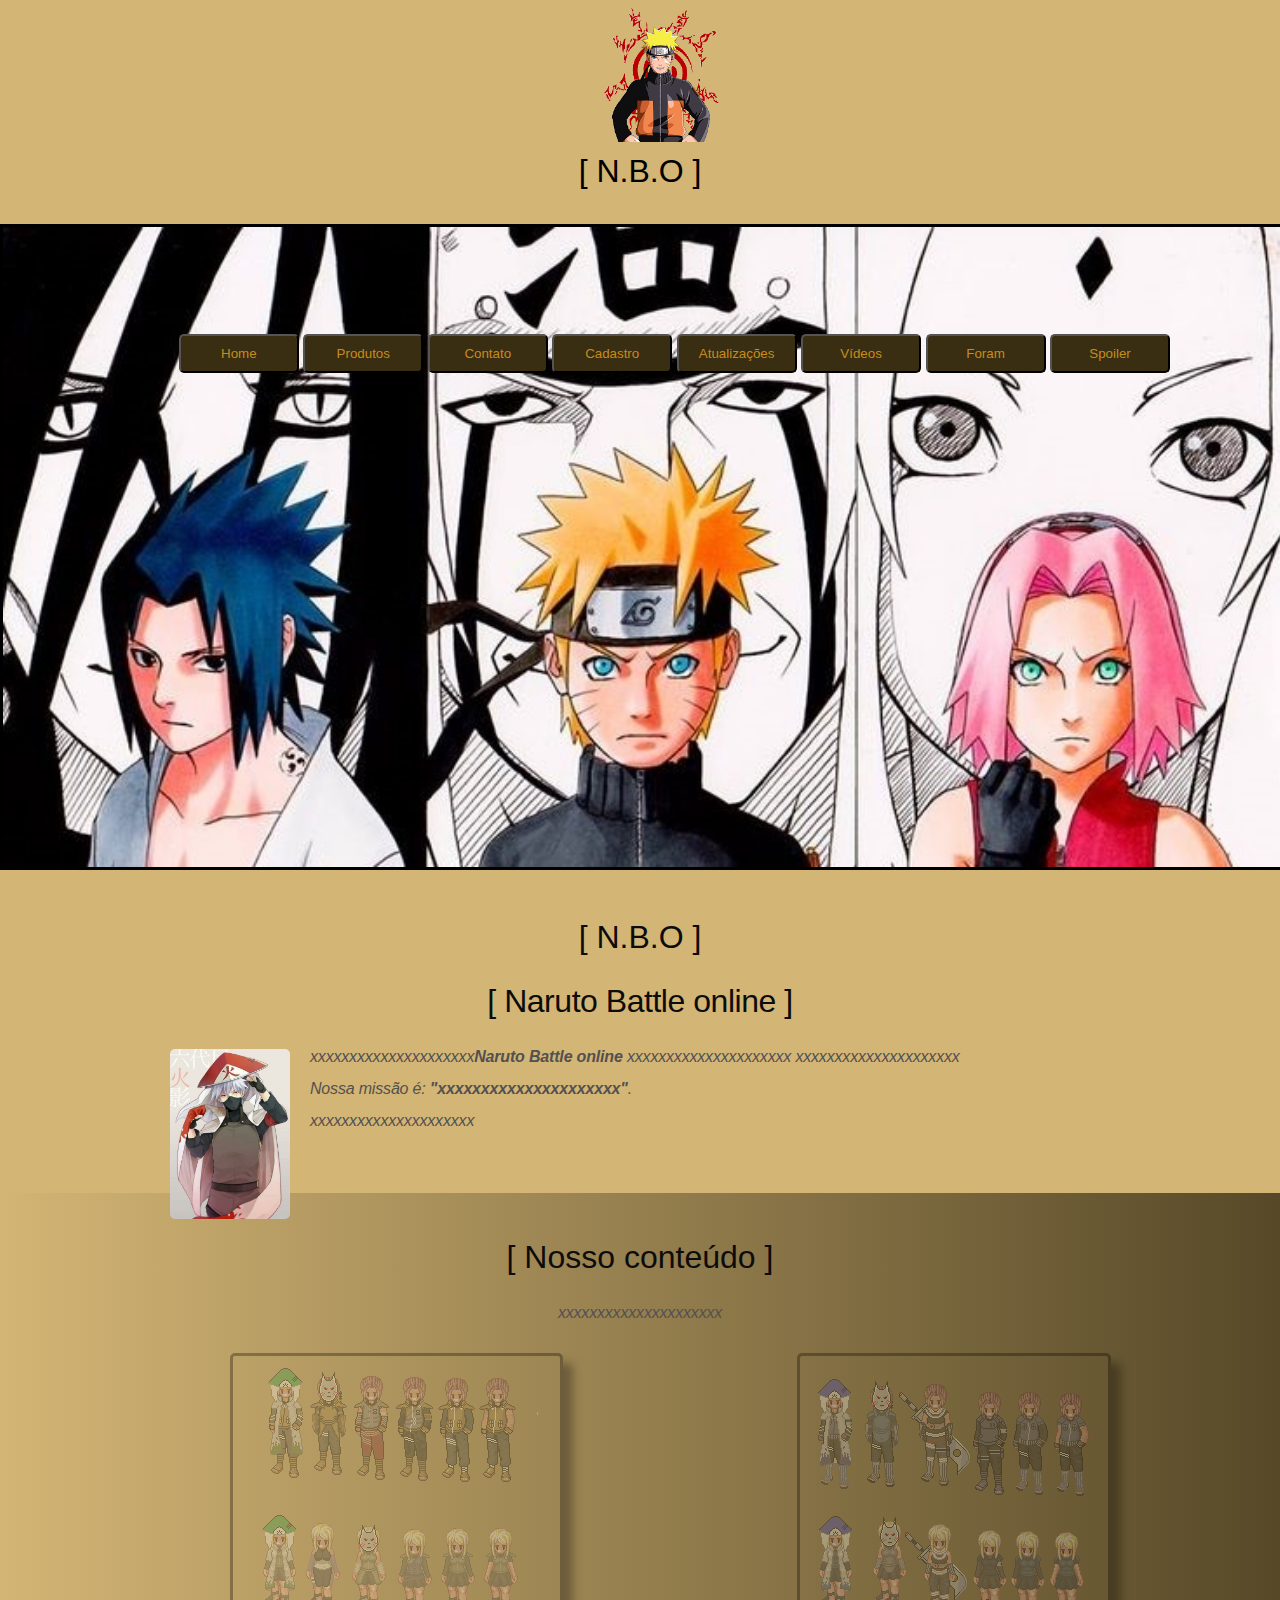
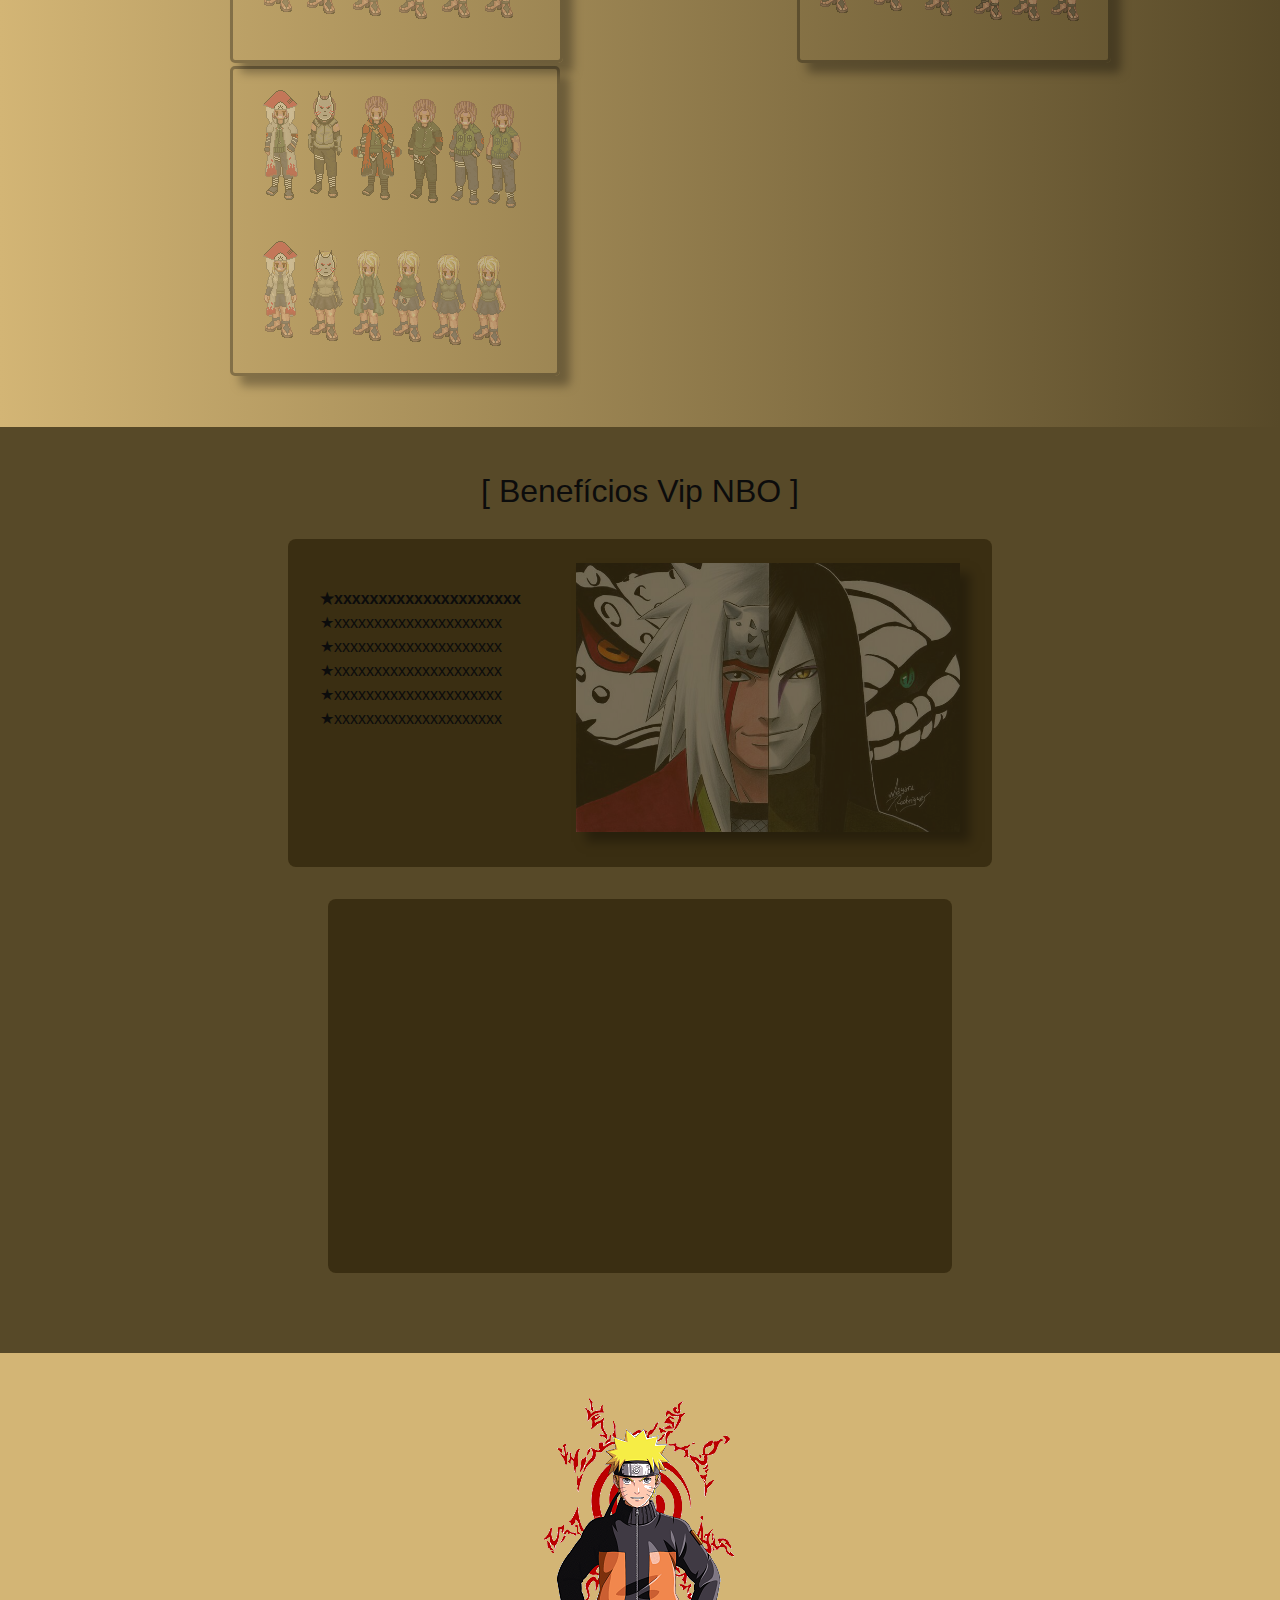
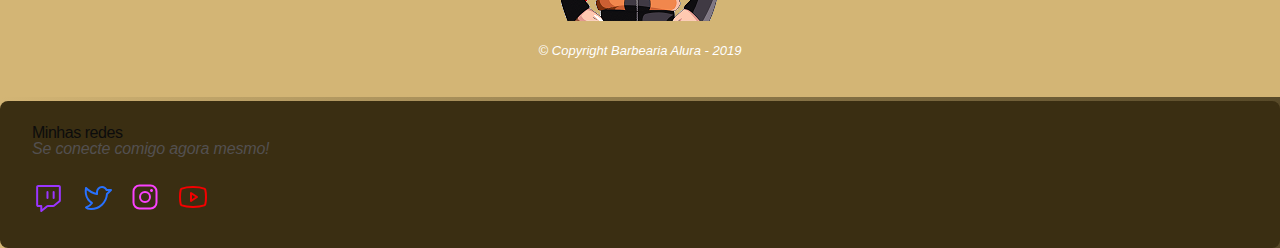
==== commit 98a42f39: "novaatt04" ====
--- a/index.html
+++ b/index.html
@@ -17,20 +17,21 @@
                <div class="caixa">
                      <nav>
                        <ul>
-                           <li><a href="index.html">Home</a></li>
-                           <li><a href="produtos.html">Produtos</a></li>
-                           <li><a href="contato.html">Contato</a></li>
-                           <li><a href="Cadastro.html">Cadastro</a></li>
-                           <li><a href="Atualizações.html">Atualizações</a></li>
-                           <li><a href="Vídeos.html">Vídeos</a></li>
-                           <li><a href="Vídeos.html">Foram</a></li>
-                           <link rel="preconnect" href="https://fonts.googleapis.com"><link rel="preconnect" href="https://fonts.gstatic.com" crossorigin><link href="https://fonts.googleapis.com/css2?family=Inter:wght@300;400;900&display=swap" rel="stylesheet">
+                            <li><a href="index.html"><input type="submit" value="Home" class="caixa2"></a></li>
+                            <li><a href="produtos.html"><input type="submit" value="Produtos" class="caixa2"></a></li>
+                            <li><a href="contato.html"><input type="submit" value="Contato" class="caixa2"></a></li>
+                            <li><a href="cadastro.html"><input type="submit" value="Cadastro" class="caixa2"></a></li>
+                            <li><a href="atualizações.html"><input type="submit" value="Atualizações" class="caixa2"></a></li>
+                            <li><a href="vídeos.html"><input type="submit" value="Vídeos" class="caixa2"></a></li>
+                            <li><a href="foram.html"><input type="submit" value="Foram" class="caixa2"></a></li>
+                            <li><a href="spoiler.html"><input type="submit" value="Spoiler" class="caixa2"></a></li>
+                            <link rel="preconnect" href="https://fonts.googleapis.com"><link rel="preconnect" href="https://fonts.gstatic.com" crossorigin><link href="https://fonts.googleapis.com/css2?family=Inter:wght@300;400;900&display=swap" rel="stylesheet">
                        </ul>
                    </nav>
                </div>
            </header>
 
-          <img class="banner" src="Login_SRO.png">
+          <img class="banner" src="Login.jpg">
 
           <main>
                <section class="principal">
--- a/style.css
+++ b/style.css
@@ -4,14 +4,33 @@
 }
 
 header {
+    
     background: #d3b575;
-    padding: 20px 0;
+    padding: 5px;
 }
 
 .caixa {
+    
     position: relative;
-    width: 940px;
+    width: 1040px;
     margin: 0 auto;
+               
+}
+
+.caixa2 {
+    width: 120px;
+    margin: 5px -10px 5px -5px;
+    padding: 10px 20px;
+    background: #3a2e12;
+    color: #C78C19;
+    border-radius: 5px;
+    transition: 1s all;
+    cursor: pointer;
+}
+
+.caixa2:hover {
+    background: rgb(77, 55, 29);
+    transform: scale(1.2);
 }
 
 nav {
@@ -195,10 +214,10 @@
     transform: scale(1.1);
 }
 
-/*css da gaina inicial*/
+/*css da gaina inicial...*/
 .banner {
     width: 100%;
-    height: 100%;
+    height: 640px;
     border: 3px solid #000000;
     background: linear-gradient(#000000,#d3b575);
 }
@@ -331,7 +350,7 @@
 .Logo1 {
     width: 120px;
     float: center;
-    margin: 0 10px 10px 47%;
+    margin: 0 1px 10px 47%;
     border-radius: 5px;
 }
 
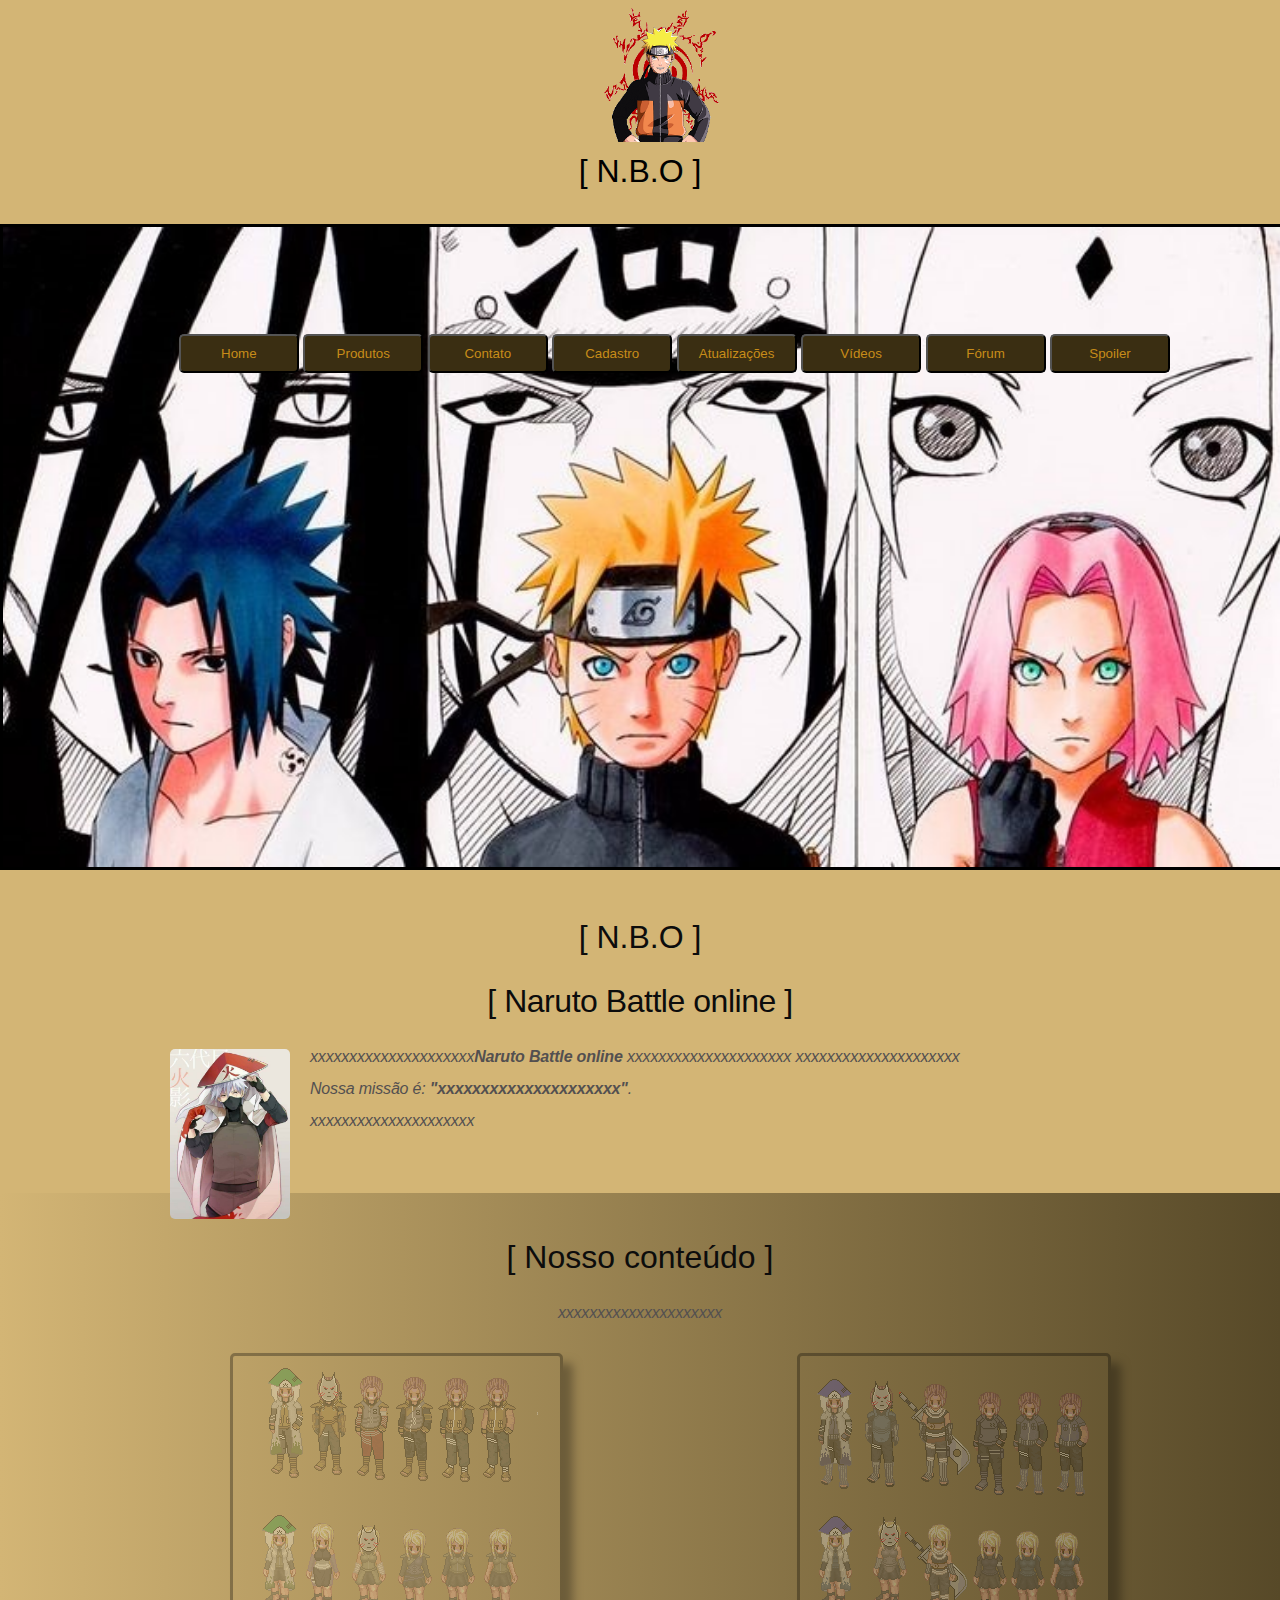
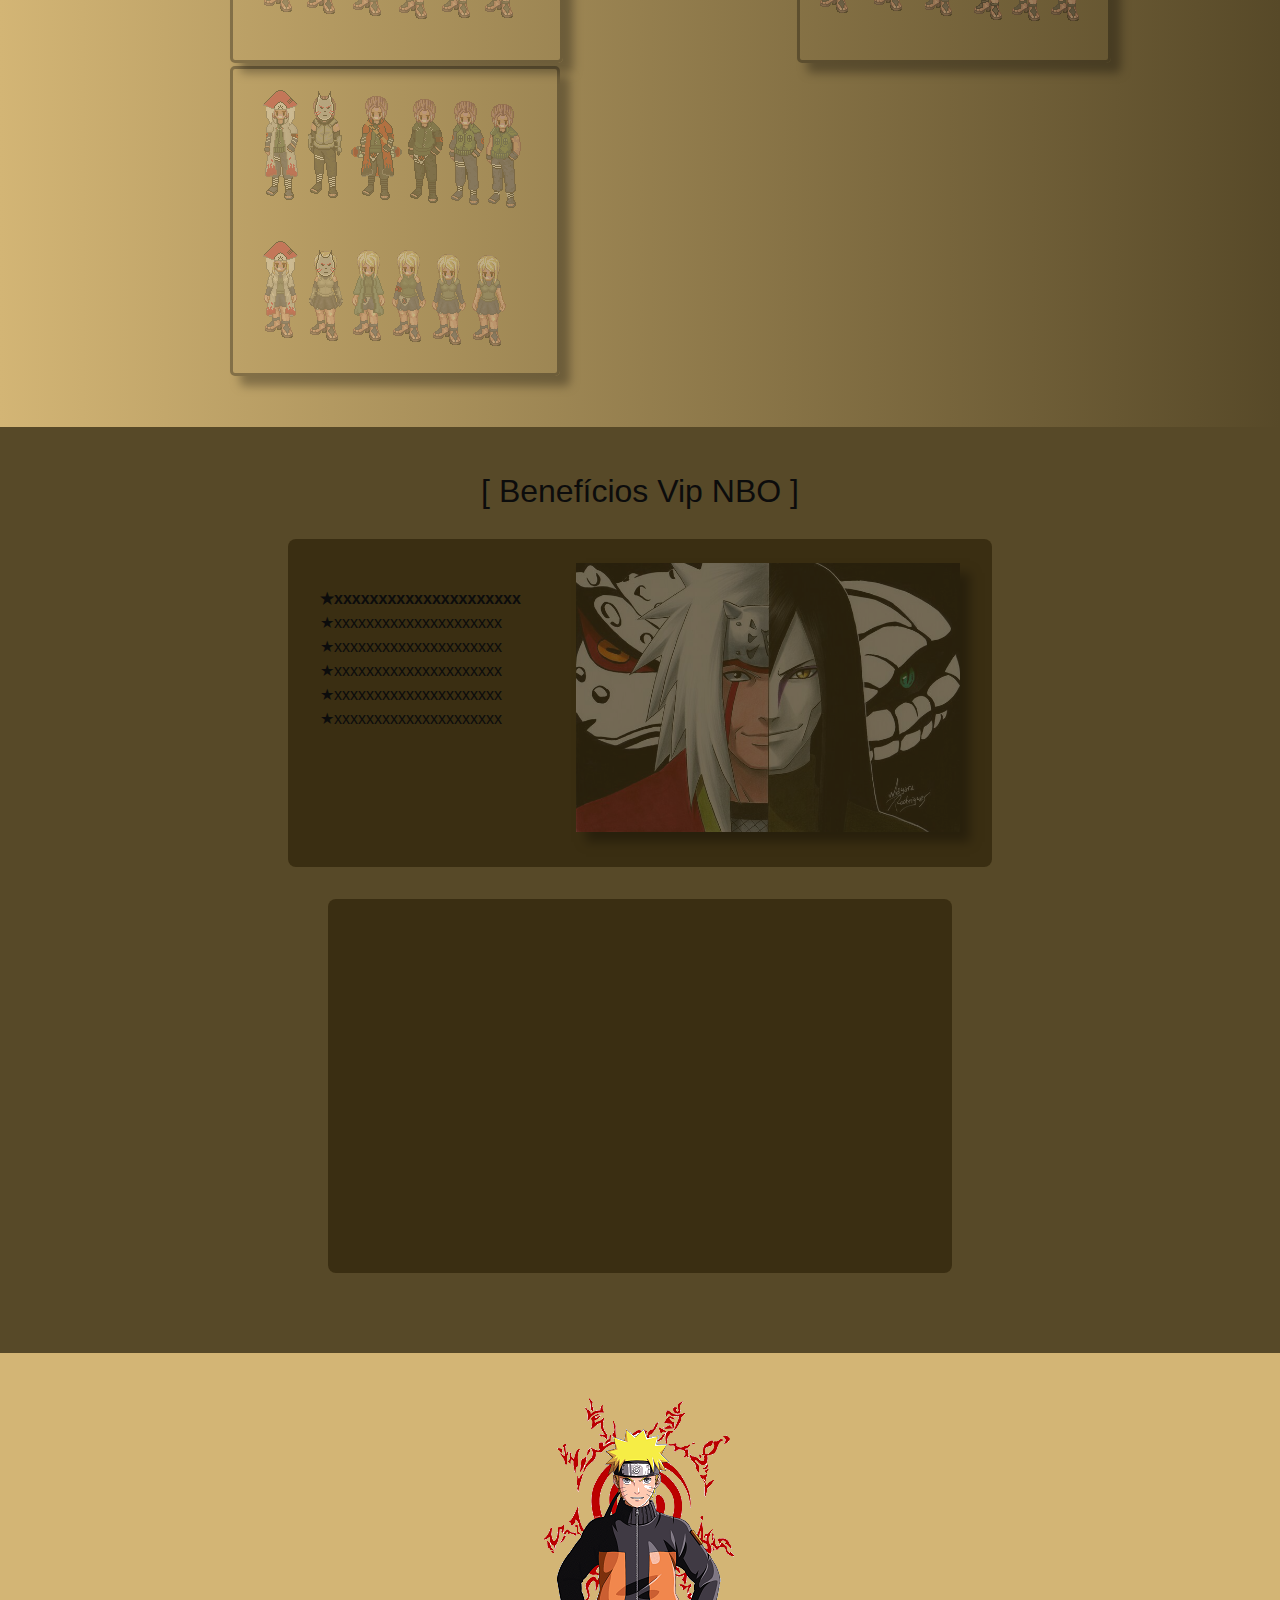
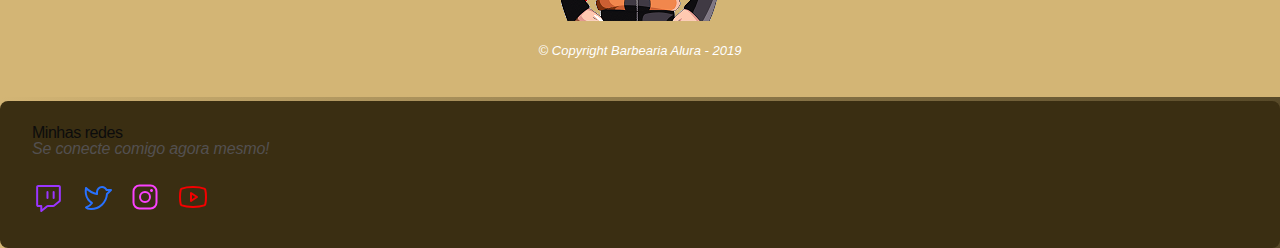
==== commit a16f0442: "att07" ====
--- a/index.html
+++ b/index.html
@@ -23,7 +23,7 @@
                             <li><a href="cadastro.html"><input type="submit" value="Cadastro" class="caixa2"></a></li>
                             <li><a href="atualizações.html"><input type="submit" value="Atualizações" class="caixa2"></a></li>
                             <li><a href="vídeos.html"><input type="submit" value="Vídeos" class="caixa2"></a></li>
-                            <li><a href="foram.html"><input type="submit" value="Foram" class="caixa2"></a></li>
+                            <li><a href="forum.html"><input type="submit" value="Fórum" class="caixa2"></a></li>
                             <li><a href="spoiler.html"><input type="submit" value="Spoiler" class="caixa2"></a></li>
                             <link rel="preconnect" href="https://fonts.googleapis.com"><link rel="preconnect" href="https://fonts.gstatic.com" crossorigin><link href="https://fonts.googleapis.com/css2?family=Inter:wght@300;400;900&display=swap" rel="stylesheet">
                        </ul>
